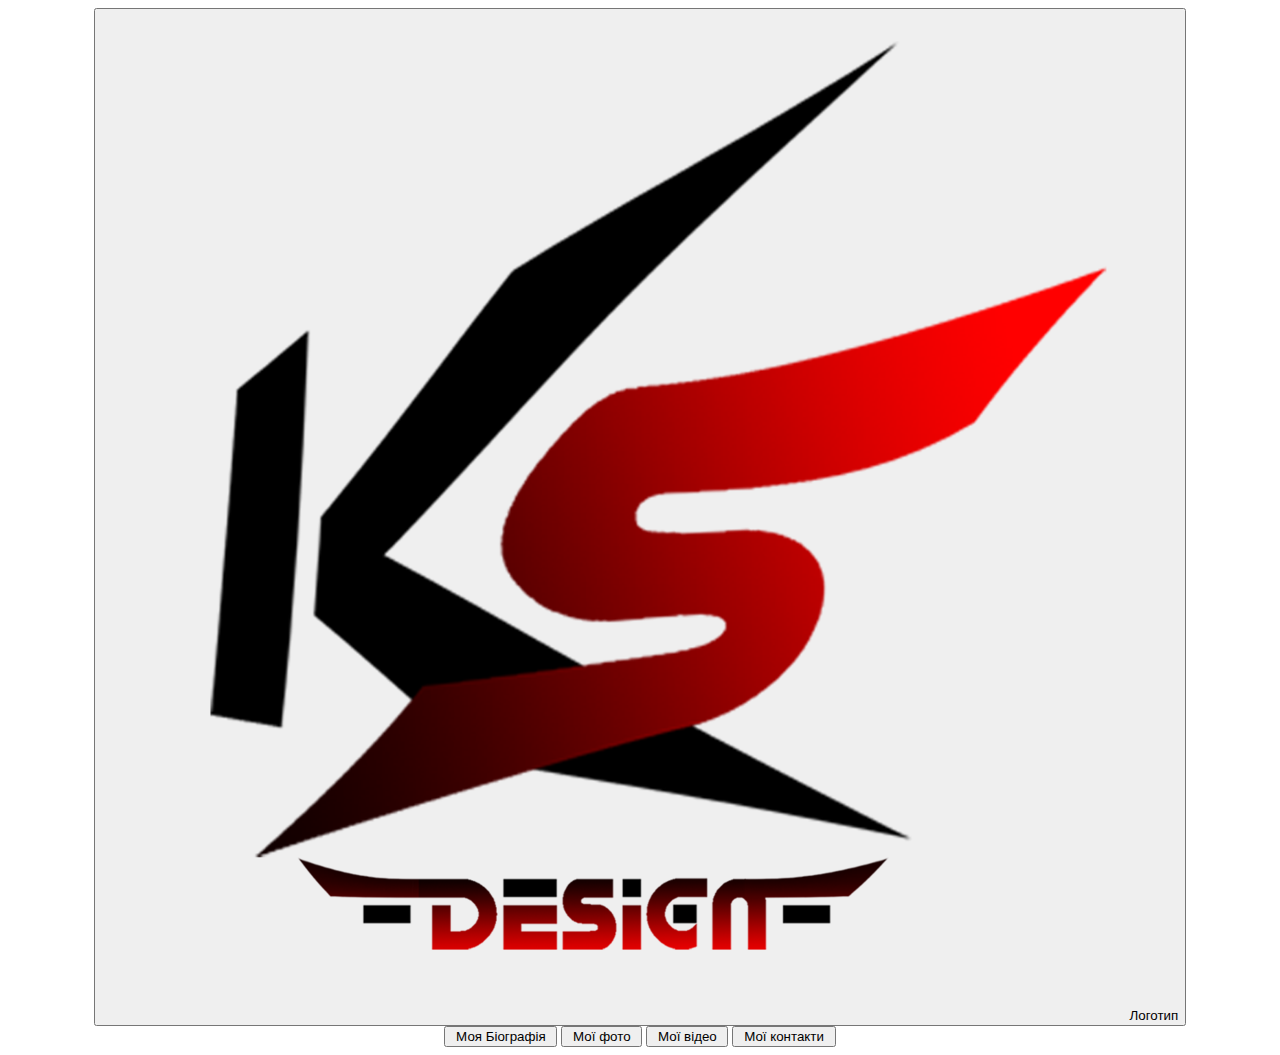
==== index.html @ f21da6fa "add new file" ====
<!DOCTYPE html>
<html>
    <head>
        <meta charset="UTF-8">
        <title>TEGS In lessons 3 </title>
    </head>
    <body>
        <div style="text-align:center">
        <header>
            <button>
              <img src="images/logo.png" alt="" style="margin-top: 15px;"> 
              Логотип
            </button>
            <nav>
                <input type="button" value=" Моя Біографія ">
                <input type="button" value=" Мої фото ">
                <input type="button" value=" Мої відео ">
                <input type="button" value=" Мої контакти ">
               
            </nav>
        </header>
        </div>

    </body>
</html>
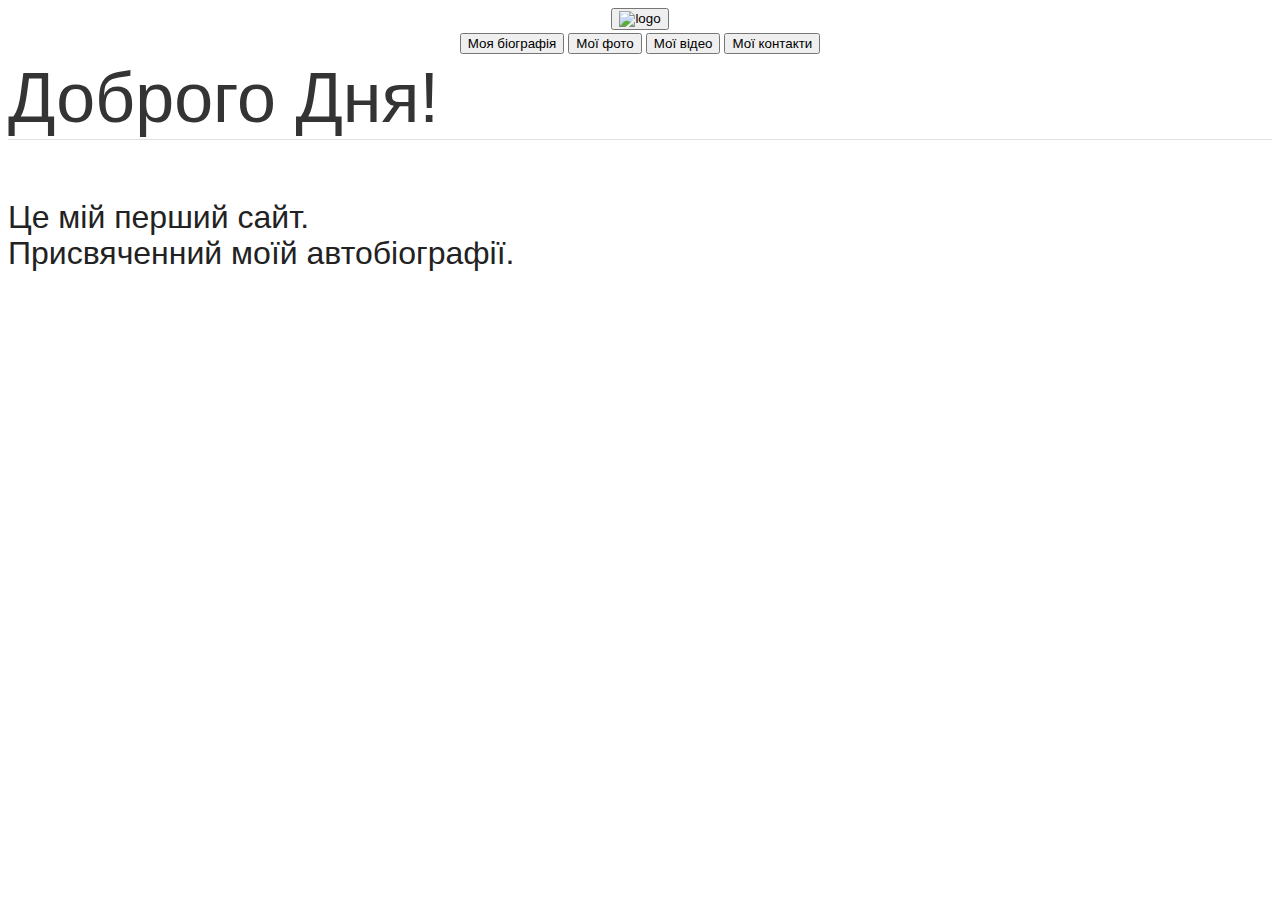
==== commit 9fdf7e3a: "add new file" ====
--- a/index.html
+++ b/index.html
@@ -2,24 +2,33 @@
 <html>
     <head>
         <meta charset="UTF-8">
-        <title>TEGS In lessons 3 </title>
+        <title> ГОЛОВНА </title>
+        <link rel="stylesheet" href="css/style.css" type="text/css" media="screen">
     </head>
-    <body>
+    <body style="background-image:url(images/fon1.jpg)">
         <div style="text-align:center">
         <header>
+            <form action="index.html">
             <button>
-              <img src="images/logo.png" alt="" style="margin-top: 15px;"> 
-              Логотип
-            </button>
+              <img src="images/logo.png" alt="logo" style="vertical-align:middle"> 
+            </button></form>
             <nav>
-                <input type="button" value=" Моя Біографія ">
-                <input type="button" value=" Мої фото ">
-                <input type="button" value=" Мої відео ">
-                <input type="button" value=" Мої контакти ">
-               
+                <table style="margin: 0 auto;">
+                    <tr>
+                        <td><form action="information.html"> <button type="submit">Моя біографія</button></form></td>
+                        <td><form action="photo.html"> <button type="submit">Мої фото</button></form></td>
+                        <td><form action="video.html"> <button type="submit">Мої відео</button></form></td>
+                        <td><form action="contact.html"> <button type="submit">Мої контакти</button></form></td>
+                    </tr>
+                </table>
             </nav>
         </header>
         </div>
-
+        <article>
+    <div style="text-align:center">
+     <h2> Доброго Дня! </h2>
+    <h4><br>Це мій перший сайт.<br>Присвяченний моїй автобіографії.</h4></div> 
+  </article>
     </body>
+    
 </html>--- a/css/style.css
+++ b/css/style.css
@@ -0,0 +1,917 @@
+/* Global */
+
+body {
+	font-family: 'Verdana', sans-serif;
+	font-weight: 400;
+	font-size: 14px;
+	line-height:21px;
+	color: #929292;
+	overflow-x:hidden;
+}
+::selection {
+	background: #f14833;
+	color:#fff;
+}
+::-moz-selection {
+	background: #f14833; /* Firefox */
+	color:#fff;
+}
+img {
+	max-width: 100%;
+}
+a:link {
+	text-decoration: none;
+}
+a:hover {
+	color:#f14833;
+}
+a:visited {
+	color: #f14833;
+	text-decoration: none;
+}
+
+.fright{float:right;
+}
+.fleft{float:left;
+}
+
+
+
+/* Navigation */
+#undefined-sticky-wrapper {position:relative;height:0 !important;}
+.menu {
+	position:absolute;
+	bottom:0;
+	width:100%;
+	height:76px;
+	background:#222222;
+	z-index:9999;
+}
+#logo {
+	float:left;
+	margin-bottom:0;
+	margin-left:0;
+}
+
+#nav {
+	text-align: right;
+}
+.navigation{
+	list-style: none;
+	margin: 0;
+}
+ul.navigation {
+	overflow-x:hidden;
+	position:relative;
+	text-align:center;
+	margin:0 auto;
+	padding:0;
+	width:770px;
+}
+.navigation li{
+	display:inline-block;
+	text-align:center;
+	width:128px;
+	padding:28px 0 12px;
+	margin:0 -2.5px;
+	text-transform:none;
+	background:none;
+	border-bottom:1px solid #393939;
+	font-family: 'Open Sans', sans-serif;
+	font-weight:400;
+	font-size:18px;
+	line-height:20px;
+	color:#a3a3a3;
+	transition: all 0.2s ease-in-out;
+	-moz-transition: all 0.2s ease-in-out;
+	-webkit-transition: all 0.2s ease-in-out;
+	-o-transition: all 0.2s ease-in-out;
+}
+
+.navigation li:hover,
+.navigation .active {
+	cursor:pointer;
+	color:#fff;
+}
+
+/* ________________ LavaLamp ________________ */
+.effect {
+	position: absolute;
+	left: -130px;
+	transition: 0.5s ease-in-out;
+}
+.navigation li:nth-child(1):hover ~ .effect {
+	left: 0; /* �������� ������� <a> */
+}
+.navigation li:nth-child(2):hover ~ .effect {
+	left: 128px;  /* �������� ������� <a> */
+}
+.navigation li:nth-child(3):hover ~ .effect {
+	left: 256px; /* �������� �������� <a> */
+}
+.navigation li:nth-child(4):hover ~ .effect {
+	left: 384px; /* �������� ���������� <a> */
+}
+.navigation li:nth-child(5):hover ~ .effect {
+	left: 512px; /* �������� ���������� <a> */
+}
+.navigation li:nth-child(6):hover ~ .effect {
+	left: 640px; /* �������� ���������� <a> */
+}
+
+.ph-line-nav .effect {
+	position:relative;
+	z-index:100;
+	width: 128px;
+	height: 10px;
+	bottom: 5px;
+	background: url(../images/menu_effect.png) no-repeat;
+	margin-left:0;
+}
+
+/* _______________ //LavaLamp _______________ */
+
+.btn_dropdown {
+	display:none;
+	cursor:pointer;
+	background:#fff;
+	margin:20px 30px 0 0;
+	width:130px;
+	height:36px;
+	text-align:center;
+	font-family: 'Open Sans', sans-serif;
+	font-weight:700;
+	font-size:18px;
+	line-height:36px;
+	color:#3e3e3e;
+	border-radius:5px;
+}
+.btn_dropdown:hover {color:#3e3e3e;}
+
+
+/* General Slides */ 
+
+.slide{
+	background-attachment: fixed;
+	width:100%;
+	height:100%;
+	position: relative;
+	padding:0;
+	z-index:12;
+}
+
+
+h2 {
+	display:block;
+	margin:0 0 23px;
+	padding:0;
+	text-transform:none;
+	text-align:left;
+	font-style:normal;
+	border-bottom:1px solid #e0e0e0;
+	font-family: 'Open Sans', sans-serif;
+	font-size: 70px;
+	line-height: 82px;
+	color:#343434;
+	font-weight: 300;
+}
+
+
+h3 {
+	margin:0;
+	padding:40px 0 32px 0;
+	text-transform:uppercase;
+	text-align:center;
+	font-family: 'Open Sans', sans-serif;
+	font-weight:800;
+	font-size:32px;
+	font-style:normal;
+	line-height:36px;
+	color:#3e3e3e;
+}
+
+h4 {
+	margin:0;
+	padding:0 0 15px;
+	text-transform:none;
+	text-align:left;
+	font-family: 'Open Sans', sans-serif;
+	font-weight:300;
+	font-size:32px;
+	font-style:normal;
+	line-height:36px;
+	color:#222;
+}
+
+img.icon_img {
+	float:left;
+	margin-right:20px;
+	margin-top:20px;
+	margin-bottom:25px;
+}
+
+.effect_2 {
+	background:url(../images/effect_2.png) repeat left top;
+	position:relative;
+	top:0;
+	bottom:-57px;
+	height:100%;
+	z-index:999 !important;
+}
+
+/* ____________________________________ Slide 1 ____________________________________ */ 
+
+.padding_slide1 {padding:241px 0 101px 0;
+}
+
+.inset_shadow {
+	position:absolute;
+	z-index:10;
+	left:0;
+	right:0;
+	top:0;
+	bottom:76px;
+	box-shadow:0 0 60px rgba(0,0,0, 0.7) inset;
+}
+
+#slide1{
+	background-image:url(../images/slide1_bg.jpg);
+	background-position:0 0 !important;
+	background-size: cover !important;
+	width:100%;
+	text-align:center;
+}
+
+.filtr_bg {text-align:center;
+}
+
+#slide1 h1 {
+	float:none;
+	display:block;
+	border-right:none;
+	margin:0;
+	padding:0;
+	text-align:center;
+	text-transform:uppercase;
+	font-family: 'Open Sans', sans-serif;
+	font-size: 90px;
+	line-height: 115px;
+	color:#fff;
+	font-weight:800;
+	text-shadow:5px 3px 6px rgba(0,0,0,0.26);
+}
+#slide1 p {
+	float:none;
+	display:block;
+	border-right:none;
+	margin:0;
+	padding:0;
+	text-align:center;
+	text-transform:none;
+	font-style:italic;
+	font-family: 'Open Sans', sans-serif;
+	font-size: 32px;
+	line-height: 46px;
+	color:#fff;
+	font-weight:300;
+	text-shadow:5px 3px 6px rgba(0,0,0,0.26);
+}
+
+.slogan_text {
+	display:inline-block;
+	padding:0 10px;
+	text-transform:none;
+	font-style:italic;
+	font-family: 'Open Sans', sans-serif;
+	font-weight:300;
+	font-size:31px;
+	line-height:42px;
+	color:#fff;
+}
+.left_bord, .right_bord {
+	display:inline-block;
+	margin:0 0 10px;
+	background:#fff;
+	height:1px;
+	width:96px;
+}
+
+
+#slide1 .button {
+	cursor:pointer;
+	display:block;
+	margin:175px auto 0;
+	width:49px;
+	height:57px;
+	border:none;
+	text-transform:uppercase;
+	background:url(../images/button_down.png) no-repeat;
+	transition: all 0.1s ease-in-out;
+	-moz-transition: all 0.1s ease-in-out;
+	-webkit-transition: all 0.1s ease-in-out;
+	-o-transition: all 0.1s ease-in-out;
+}
+#slide1 .button:hover {
+	margin:176px auto 0;
+	-webkit-box-shadow: none;
+     -moz-box-shadow: none;
+          box-shadow: none;
+}
+
+
+
+/* ____________________________________ Slide 2 ____________________________________ */ 
+
+#slide2 {
+	background:url(../images/slide2_bg.jpg) repeat left top;
+	width:100%;
+	padding:86px 0 69px;
+}
+
+.det_inf {margin-bottom:24px;
+}
+.det_inf li {margin-bottom:10px;
+}
+.det_inf li a  {
+	color:#929292;
+}
+.det_inf li a:hover {
+	color:#f14833;
+}
+li.phone {
+	background:url(../images/inf_icon.png) no-repeat 0 0;
+	padding-left:44px;
+}
+li.address {
+	background:url(../images/inf_icon.png) no-repeat 0 -99px;
+	padding-left:44px;
+}
+li.pers_mail {
+	background:url(../images/inf_icon.png) no-repeat 0 -188px;
+	padding-left:44px;
+}
+li.pers_site {
+	background:url(../images/inf_icon.png) no-repeat 0 -265px;
+	padding-left:44px;
+}
+
+/* _________________________ teweets _________________________ */
+
+.tweet {
+}
+
+ul.tweets li {
+	text-indent:30px;
+	margin-bottom:15px;
+	color: #929292;
+	background:url(../images/twitter.png) no-repeat left top;
+	font-style:italic;
+}
+.sedebar ul.tweets li {
+}
+ul.tweets li a {
+	padding-left:5px;
+	font-style:italic;
+	color:#f14833;
+}
+ul.tweets li a:hover {text-decoration:underline;
+}
+
+/* ______________________ end tweets _________________________ */
+
+/* ___________________________________ //Slide 2 ___________________________________ */ 
+
+
+
+
+
+/* ____________________________________ Slide 4 ____________________________________ */ 
+
+#slide4 {
+	background:url(../images/slide4_bg.jpg) repeat left top;
+	width:100%;
+	padding:86px 0 69px;
+}
+#slide4 h2 {
+	color:#b8b8b8;
+	border-bottom:1px solid #3b3b3b;
+}
+
+
+/* ____________ SERVICES_BLOCK ___________ */
+a.servc_block {
+	display:block;
+	position:relative;
+	text-align:center;
+	color:#6f6f6f;
+}
+
+.icon_bord {
+	position:relative;
+	z-index:10;
+	top:0;
+	left:50%;
+	margin-left:-51px;
+	width:102px;
+	height:116px;
+}
+
+.icon1, .icon1_h {
+	position:absolute;
+	z-index:1;
+	top:0;
+	left:0;
+}
+
+.servc_block .icon1 {
+	transition: all 0.5s ease-out;
+    opacity: 1;
+}
+.servc_block:hover .icon1 {
+	transform: rotate(720deg) scale(0);
+    opacity: 0;
+}
+
+.servc_block .icon1_h {
+	transition: all 0.5s ease-out;
+	transform: rotate(720deg) scale(0);
+    opacity: 0;
+}
+.servc_block:hover .icon1_h {
+	transform: rotate(720deg) scale(1);
+    opacity: 1;
+	transition-delay: 0.4s;
+}
+
+.servc_block p {
+	font-family: 'Open Sans', sans-serif;
+	font-weight:300;
+	font-size:20px;
+	line-height:22px;
+	color:#a3a3a3;
+	transition: all 0.2s ease-in-out;
+	-moz-transition: all 0.2s ease-in-out;
+	-webkit-transition: all 0.2s ease-in-out;
+	-o-transition: all 0.2s ease-in-out;
+}
+.servc_block:hover p {
+	color:#f14833;
+	transition-delay: 0.7s;
+}
+
+
+/* ____________ SERVICES_BLOCK ___________ */
+
+/* ___________________________________ //Slide 4 ___________________________________ */ 
+
+
+
+
+/* ____________________________________ Slide 6 ____________________________________ */ 
+
+#slide6 {
+	background:url(../images/slide6_bg.jpg) repeat left top;
+	width:100%;
+	padding:86px 0 69px;
+}
+
+#slide6 h2 {color:#222;
+}
+
+/* ____________________ exhib_block ____________________ */
+.exhib_block {position:relative;}
+.exhib_block .fleft {margin-left:1px;}
+.exhib_line_center {
+	position:absolute;
+	left:50%;
+	top:12px;
+	width:1px;
+	height:83%;
+	background:#c3c3c3;
+}
+.exhib_block p {
+	padding-bottom:9px;
+	font-family: 'Open Sans', sans-serif;
+	font-weight:400;
+	font-size:14px;
+	line-height:21px;
+	color:#343434;
+	transition: all 0.2s ease-in-out;
+	-moz-transition: all 0.2s ease-in-out;
+	-webkit-transition: all 0.2s ease-in-out;
+	-o-transition: all 0.2s ease-in-out;
+}
+.exhib_cont:hover p {color:#f14833;
+}
+
+.exhib_p_top {margin-left:80px;
+}
+
+.exhib_cont {
+	position:relative;
+	width:420px;
+	margin-top:30px;
+	padding:13px 20px 9px;
+	background:#fff;
+	color:#8d8d8d;
+	border:1px solid #dedede;
+	border-radius:12px;
+	transition: all 0.2s ease-in-out;
+	-moz-transition: all 0.2s ease-in-out;
+	-webkit-transition: all 0.2s ease-in-out;
+	-o-transition: all 0.2s ease-in-out;
+}
+.exhib_cont:hover {
+	-webkit-box-shadow: 0 0 16px rgba(0,0,0,0.15);
+     -moz-box-shadow: 0 0 16px rgba(0,0,0,0.15);
+          box-shadow: 0 0 16px rgba(0,0,0,0.15);
+}
+
+.exhib_date_right, .exhib_date_left, .exhib_date_top {
+	display:block;
+	position:absolute;
+	width:130px;
+	font-family: 'Open Sans', sans-serif;
+	font-weight:300;
+	font-size:22px;
+	line-height:20px;
+	color:#f14833;
+	transition: all 0.2s ease-in-out;
+	-moz-transition: all 0.2s ease-in-out;
+	-webkit-transition: all 0.2s ease-in-out;
+	-o-transition: all 0.2s ease-in-out;
+}
+.exhib_date_top {
+	left:49.5%;
+	top:0;
+	width:95px;
+	text-align:right;
+	background:url(../images/exhib_date_top_bg_h.png) no-repeat left center;
+}
+
+.exhib_date_left {
+	left:-130px;
+	top:27px;
+	background:url(../images/exhib_date_left_bg.png) no-repeat right center;
+}
+.exhib_date_right {
+	right:-130px;
+	top:27px;
+	text-align:right;
+	background:url(../images/exhib_date_left_bg_right.png) no-repeat left center;
+}
+.exhib_cont:hover .exhib_date_right, .exhib_cont:hover .exhib_date_left, .exhib_cont:hover .exhib_date_top {font-size:26px;
+}
+
+.exhib_cont:hover .exhib_date_top {background:url(../images/exhib_date_top_bg_h.png) no-repeat left center;
+}
+.exhib_cont:hover .exhib_date_left {background:url(../images/exhib_date_left_bg_h.png) no-repeat right center;
+}
+.exhib_cont:hover .exhib_date_right {background:url(../images/exhib_date_left_bg_right_h.png) no-repeat left center;
+}
+
+
+/* ___________________ //exhib_block ___________________ */
+
+
+
+/* ___________________________________ //Slide 6 ___________________________________ */ 
+
+
+
+/* ____________________________________ Slide 8 ____________________________________ */ 
+#slide8 {
+	background:url(../images/slide8_bg.jpg) repeat left top;
+	width:100%;
+	padding:86px 0 69px;
+}
+#slide8 h2 {color:#b8b8b8;border-bottom:1px solid #393939;
+}
+
+#slide8 h4 {
+	padding-bottom:10px;
+	color:#acacac;
+}
+
+/* ____________________ exhib_block ____________________ */
+#slide8 .exhib_cont {
+	background:#676767;
+	border:1px solid #5b5b5b;
+	color:#393939;
+}
+#slide8 .exhib_cont:hover {
+	-webkit-box-shadow: 0 0 16px rgba(0,0,0,0.8);
+     -moz-box-shadow: 0 0 16px rgba(0,0,0,0.8);
+          box-shadow: 0 0 16px rgba(0,0,0,0.8);
+}
+#slide8 .exhib_block .fleft {margin-left:0;
+}
+#slide8 .exhib_line_center {
+	background:#676767;
+	height:87%;
+}
+#slide8 .exhib_date_right, #slide8 .exhib_date_left, #slide8 .exhib_date_top {width:200px;}
+#slide8 .exhib_date_left {left:-200px;}
+#slide8 .exhib_date_right {right:-200px;}
+
+#slide8 .exhib_date_top {background:url(../images/exhib_date_top_bg2_h.png) no-repeat left center;
+}
+
+#slide8 .exhib_date_right {background:url(../images/exhib_date_left_bg_right2.png) no-repeat left center;
+}
+#slide8 .exhib_date_left {background:url(../images/exhib_date_left_bg2.png) no-repeat right center;
+}
+
+#slide8 .exhib_block p {font-size:16px;color:#222;}
+#slide8 .exhib_cont:hover p {color:#acacac;
+}
+#slide8 .exhib_p_top {color:#6f6f6f !important;}
+
+
+#slide8 .exhib_cont:hover .exhib_date_left {background:url(../images/exhib_date_left_bg2_h.png) no-repeat right center;
+}
+#slide8 .exhib_cont:hover .exhib_date_right {background:url(../images/exhib_date_left_bg_right2_h.png) no-repeat left center;
+}
+
+/* ___________________ //exhib_block ___________________ */
+
+
+/* ___________________________________ //Slide 8 ___________________________________ */
+
+
+
+
+
+
+
+
+/* ____________________________________ Slide 10 ____________________________________ */ 
+#slide10 {
+	background:url(../images/slide10_bg.jpg) repeat left top;
+	width:100%;
+	padding:86px 0 69px;
+}
+
+/* _________________ PORTFOLIO ________________ */
+.gallery-list {
+	text-align:center;
+	margin-right:-20px !important;
+}
+#slide10 .hover_img {
+	overflow:hidden;
+	position:relative;
+	height:291px;
+	width:255px;
+	background:#fff;
+}
+
+
+.img_block {
+	display:inline-block;
+	margin:0;
+	width:251px;
+	height:100%;
+}
+
+.img_block_bg {
+	position:absolute;
+	z-index:100;
+	left:0;
+	top:0;
+}
+
+.portfolio_zoom, .portfolio_link {
+	width:42px;
+	height:42px;
+	position:absolute;
+	z-index:110;
+	bottom:85px;
+	background-repeat:no-repeat;
+	opacity:0.61;
+	filter: alpha(opacity=61);
+	transition: all 0.1s ease-in-out;
+	-moz-transition: all 0.1s ease-in-out;
+	-webkit-transition: all 0.1s ease-in-out;
+	-o-transition: all 0.1s ease-in-out;
+}
+.portfolio_zoom {
+	left:-77px;
+	background-image:url(../images/zoom.png);
+}
+.portfolio_link {
+	right:-77px;
+	background-image:url(../images/link.png);
+}
+.portfolio_zoom:hover, .portfolio_link:hover {
+	opacity:1;
+	filter: alpha(opacity=100);
+	z-index:310;
+}
+.portfolio_zoom a, .portfolio_link a {
+	display:block;
+	width:42px;
+	height:42px;
+	text-indent:-9999px;
+}
+
+.img_block:hover .portfolio_zoom {left:83px;transition-delay: 0.3s;
+}
+.img_block:hover .portfolio_link {right:84px;transition-delay: 0.3s;
+}
+
+.item_description {
+	position:absolute;
+	top:-273px;
+	width:255px;
+	height:291px;
+	padding:0;
+	background:#f14833;
+	font-family: 'Open Sans', sans-serif;
+	font-size: 14px;
+	line-height: 20px;
+	font-weight: 400;
+	text-align:center;
+	color:#fff;
+	transition: all 0.3s ease-in-out;
+	-moz-transition: all 0.3s ease-in-out;
+	-webkit-transition: all 0.3s ease-in-out;
+	-o-transition: all 0.3s ease-in-out;
+}
+.item_description p {
+	padding:74px 10px 0;
+	text-transform:uppercase;
+	font-size:18px;
+}
+.img_block:hover .item_description {
+	top:20px;
+}
+.img_block .portf_img {
+	position:absolute;
+	left:18px;
+	top:18px;
+	transition: all 0.3s ease-in-out;
+	-moz-transition: all 0.3s ease-in-out;
+	-webkit-transition: all 0.3s ease-in-out;
+	-o-transition: all 0.3s ease-in-out;
+}
+.img_block:hover .portf_img {
+	position:absolute;
+	top:235px;
+}
+
+
+
+/* ________________ //PORTFOLIO _______________ */
+
+/* ___________________________________ //Slide 10 ___________________________________ */
+
+
+
+
+
+
+
+/* ____________________________________ Slide 12 ____________________________________ */
+
+#slide12 {
+	background:url(../images/slide12_bg.jpg) repeat left top;
+	background-position:0 0 !important;
+	width:100%;
+	padding:86px 0 69px;
+}
+
+#slide12 h2 {color:#b8b8b8;border-bottom:1px solid #393939;
+}
+
+#slide12 p {color:#888888;
+}
+#slide12 .foto {
+	float:left;
+	margin:0 20px 20px 0;
+}
+
+#slide12 h5 {
+	margin:100px 0 0 0;
+	padding-bottom:8px;
+	text-transform:none;
+	font-family: 'Open Sans', sans-serif;
+	font-size: 32px;
+	line-height: 31px;
+	font-weight: 300;
+	color:#acacac;
+}
+
+.client_foto {
+	float:left;
+	position:relative;
+	margin:0 15px 10px 0;
+	height:384px;
+	width:334px;
+}
+.client_foto img {
+	position:absolute;
+	left:0;
+	top:0;
+	z-index:10;
+}
+.foto {z-index:5 !important;}
+
+.contact_det,
+.contact_det a {
+	color:#888888;
+	line-height:26px;
+}
+.contact_det a:hover {color:#f14833;}
+
+/* ______________ SOCIALS ______________ */
+.socials a {
+	display:inline-block;
+	width:27px;
+	height:32px;
+	margin:5px 8px 0;
+	transition: all 0.1s ease-in-out;
+	-moz-transition: all 0.1s ease-in-out;
+	-webkit-transition: all 0.1s ease-in-out;
+	-o-transition: all 0.1s ease-in-out;
+}
+
+.soc1 {
+	background:url(../images/socials.png) no-repeat;
+	background-position:0 0;
+}
+.soc2 {
+	background:url(../images/socials.png) no-repeat;
+	background-position:-47px 0;
+}
+.soc3 {
+	background:url(../images/socials.png) no-repeat;
+	background-position:-94px 0;
+}
+.soc4 {
+	background:url(../images/socials.png) no-repeat;
+	background-position:-141px 0;
+}
+.soc1:hover {background-position:0 -32px;
+}
+.soc2:hover {background-position:-47px -32px;
+}
+.soc3:hover {background-position:-94px -32px;
+}
+.soc4:hover {background-position:-141px -32px;
+}
+
+/* _____________ //SOCIALS _____________ */
+
+
+/* ____________________________________ //Slide 12 ____________________________________ */
+
+/* ____________________________________ FOOTER ____________________________________ */
+#footer {
+	position:relative;
+	z-index:12;
+	background:#343434;
+	padding:27px 0 23px;
+}
+.copyright {
+	float:left;
+	text-transform:uppercase;
+	font-family: 'Open Sans', sans-serif;
+	font-weight:400;
+	color:#9b9b9b;
+}
+.copyright a {
+	color:#f14833;
+}
+.copyright a:hover {text-decoration:none;color:#fff;
+}
+
+/* _____________ BACK_TOP ___________ */
+#back_top {
+	float:right;
+}
+#back_top a.button {
+	cursor:pointer;
+	position:relative;
+	z-index:300;
+	display:block;
+	margin:0;
+	width:26px;
+	height:30px;
+	background:url(../images/back_top.png) no-repeat;
+	text-transform:uppercase;
+	font-family: 'Open Sans', sans-serif;
+	font-weight:400;
+	color:#fff;
+}
+#back_top a.button:hover {text-decoration:none;}
+/* ____________ //BACK_TOP __________ */
+
+/* ___________________________________ //FOOTER ___________________________________ */
+
+
+
+
+
+
+
+
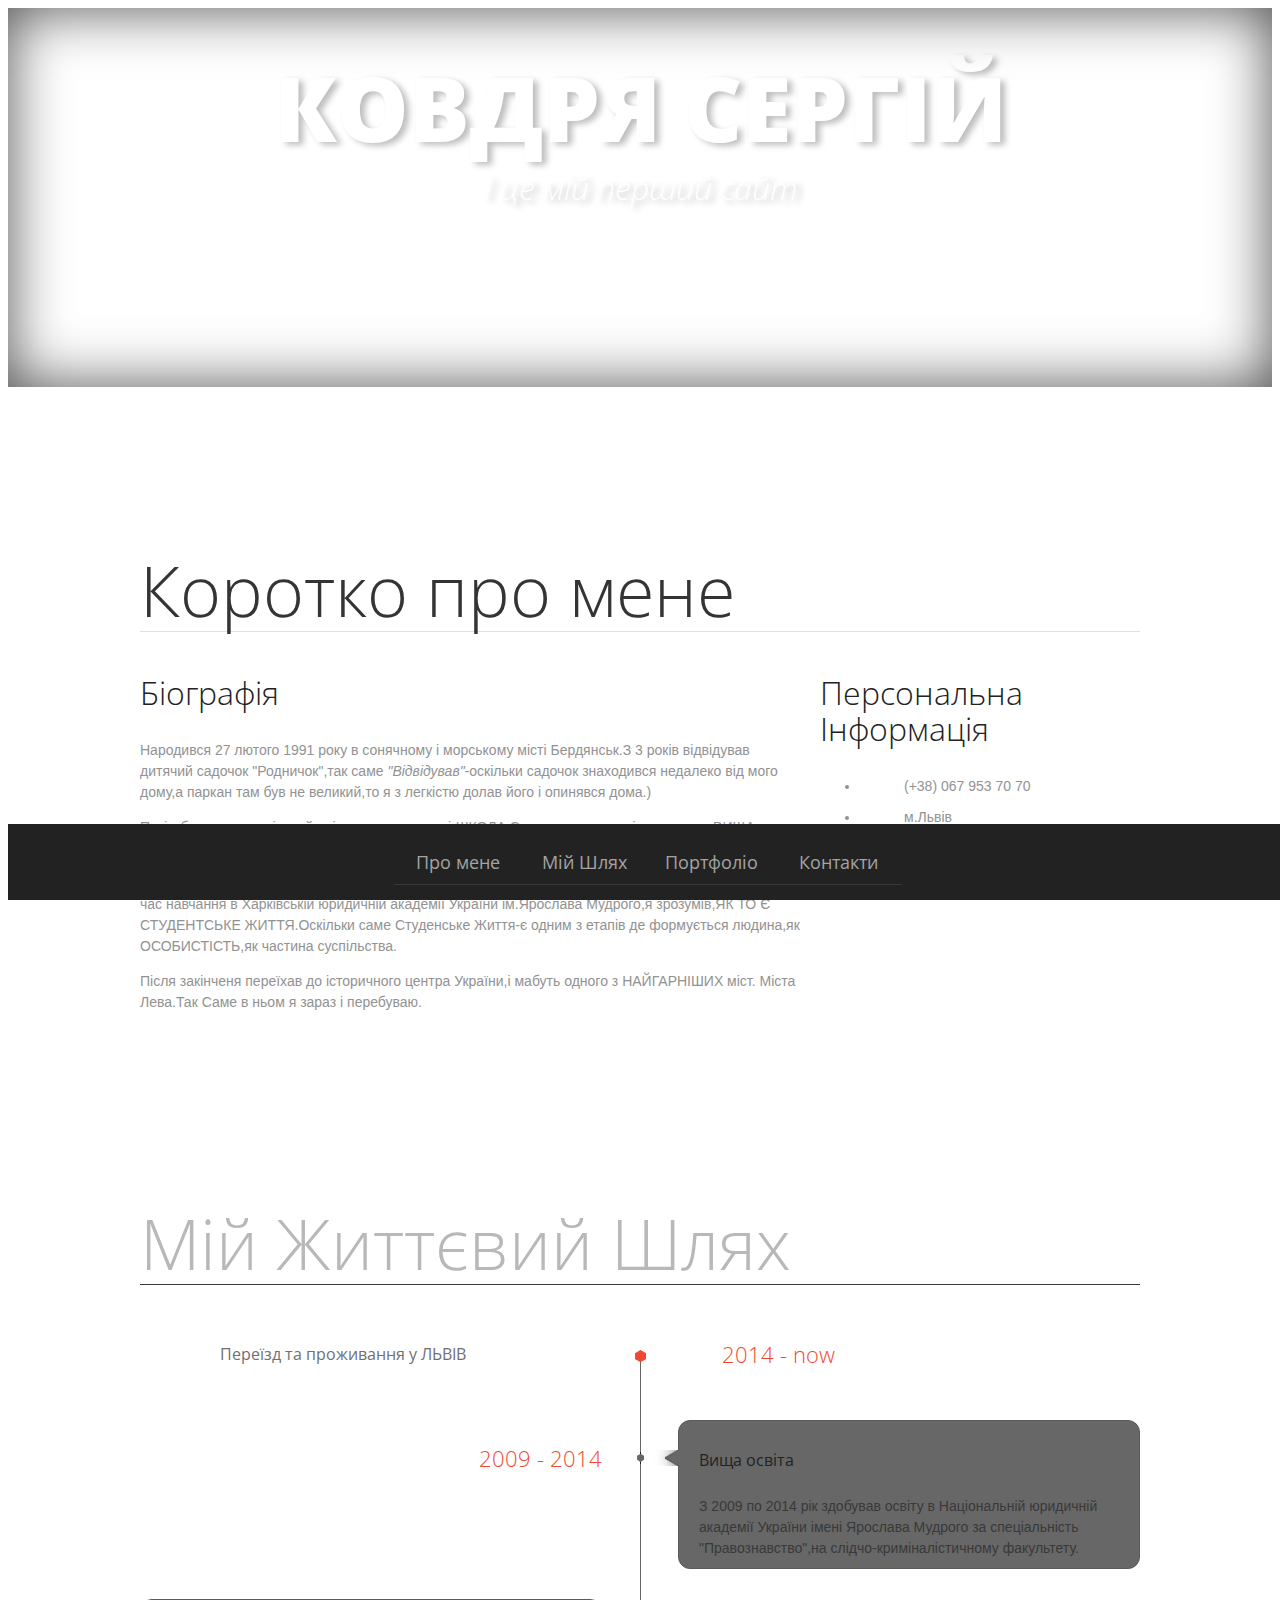
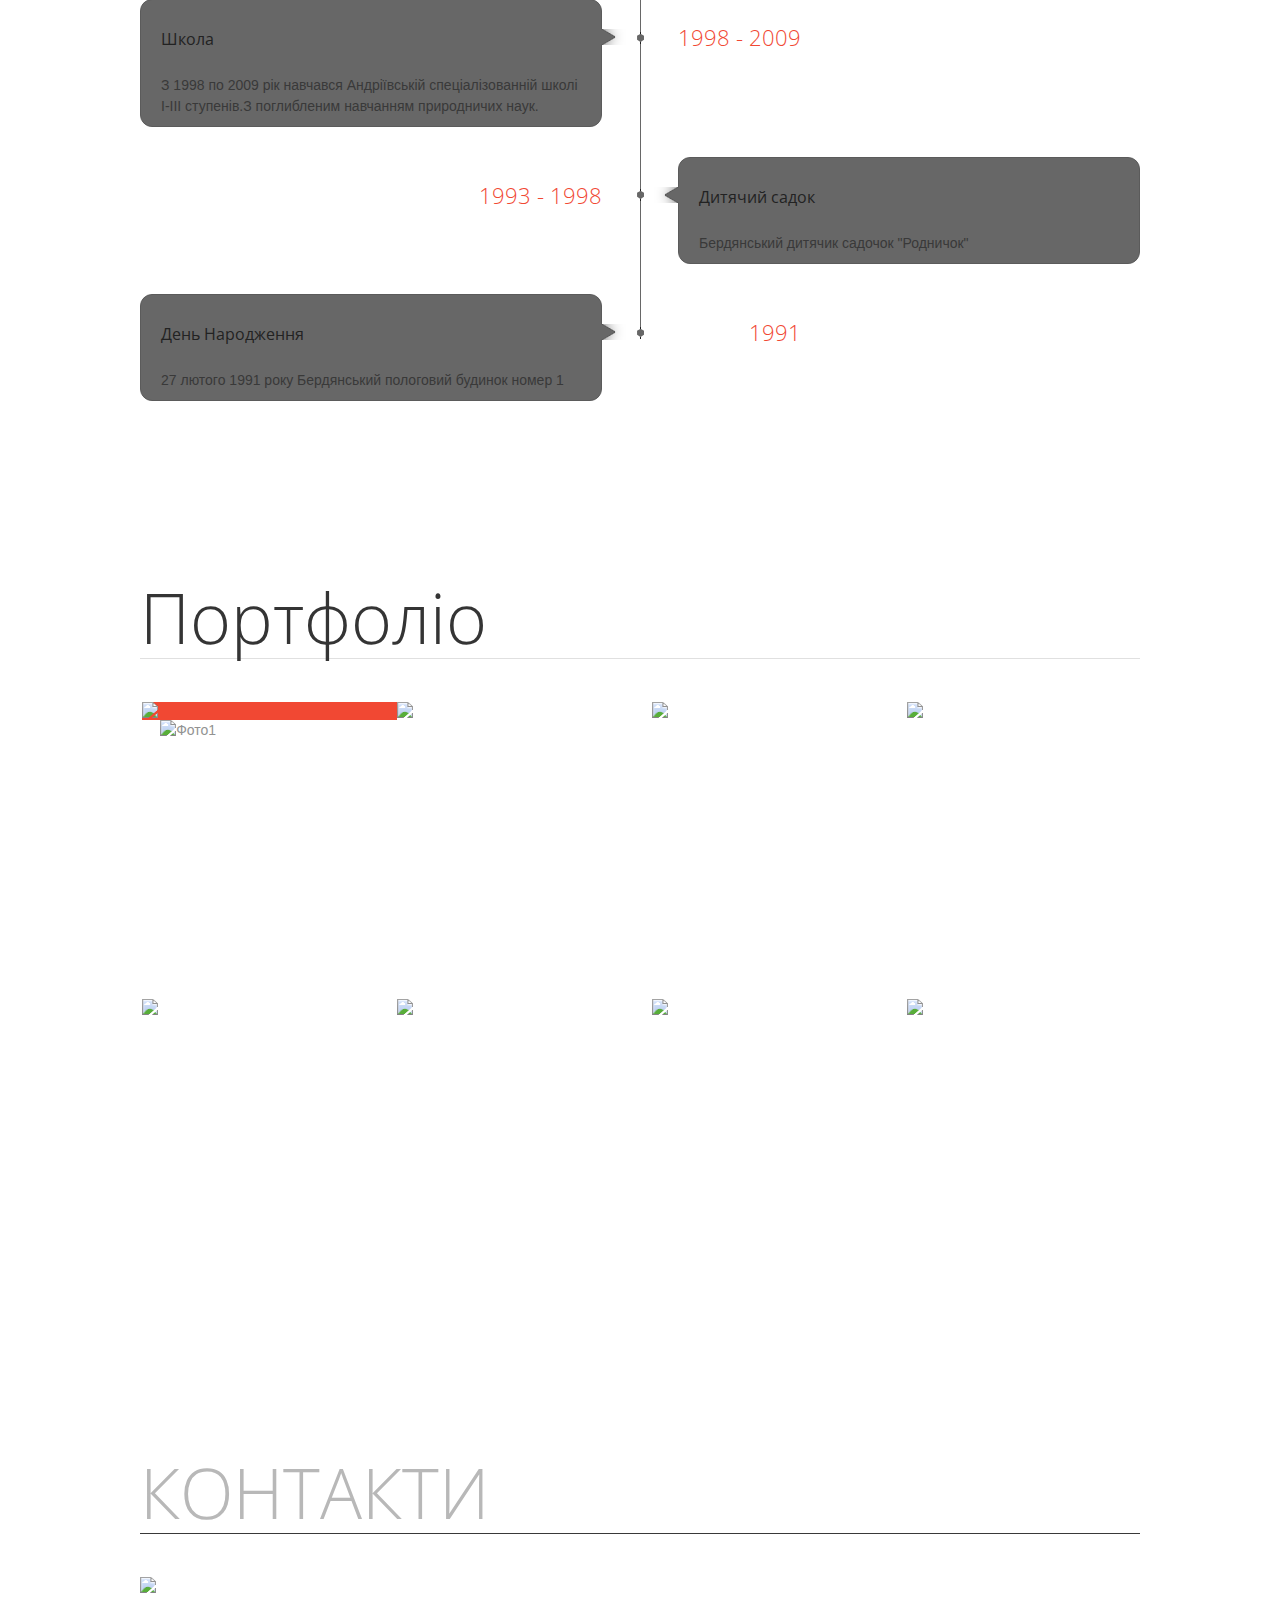
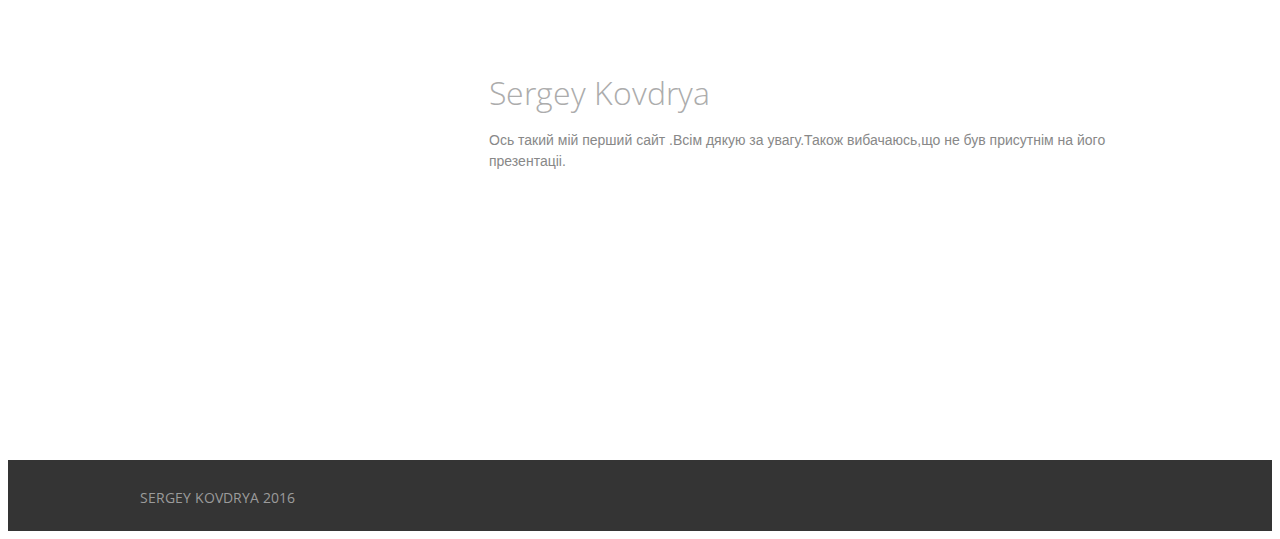
==== commit 8f245e4b: "add new file" ====
--- a/index.html
+++ b/index.html
@@ -1,34 +1,313 @@
-<!DOCTYPE html>
+<!DOCTYPE HTML>
 <html>
-    <head>
-        <meta charset="UTF-8">
-        <title> ГОЛОВНА </title>
-        <link rel="stylesheet" href="css/style.css" type="text/css" media="screen">
-    </head>
-    <body style="background-image:url(images/fon1.jpg)">
-        <div style="text-align:center">
-        <header>
-            <form action="index.html">
-            <button>
-              <img src="images/logo.png" alt="logo" style="vertical-align:middle"> 
-            </button></form>
-            <nav>
-                <table style="margin: 0 auto;">
-                    <tr>
-                        <td><form action="information.html"> <button type="submit">Моя біографія</button></form></td>
-                        <td><form action="photo.html"> <button type="submit">Мої фото</button></form></td>
-                        <td><form action="video.html"> <button type="submit">Мої відео</button></form></td>
-                        <td><form action="contact.html"> <button type="submit">Мої контакти</button></form></td>
-                    </tr>
-                </table>
-            </nav>
-        </header>
-        </div>
-        <article>
-    <div style="text-align:center">
-     <h2> Доброго Дня! </h2>
-    <h4><br>Це мій перший сайт.<br>Присвяченний моїй автобіографії.</h4></div> 
-  </article>
-    </body>
-    
-</html>+<head>
+    <link rel="shortcut icon" href="images/favicon.png" type="images/png">
+    <meta http-equiv="Content-Type" content="text/html; charset=utf-8"/>
+    <meta name="viewport" content="width=device-width, initial-scale = 1.0, user-scalable = no">
+    <title>Мій перший сайт</title>
+    <link rel="stylesheet" href="css/style.css" type="text/css" media="screen">
+    <link href="css/prettyPhoto.css" rel="stylesheet" type="text/css" />
+    <link rel="stylesheet" href="css/normalize.css" type="text/css" media="screen">
+    <link rel="stylesheet" href="css/grid.css" type="text/css" media="screen">
+    <link href='http://fonts.googleapis.com/css?family=Open+Sans:400,700,800,300,300italic' rel='stylesheet' type='text/css'>
+    <script src="http://ajax.googleapis.com/ajax/libs/jquery/1.8.2/jquery.min.js"></script>
+    <script type="text/javascript" src="js/jquery.easing.1.3.js"></script>
+    <script type="text/javascript" src="js/jquery.prettyPhoto.js"></script>
+    <script type="text/javascript" src="js/jquery.tweet.js"></script>
+    <script src="js/jquery.sticky.js"></script>
+    <script type="text/javascript" src="js/js.js"></script>
+    <script type="text/javascript" src="js/jquery.stellar.min.js"></script>
+    <script type="text/javascript" src="js/waypoints.min.js"></script>
+    <!--[if lt IE 9]>
+    <script src="js/html5shiv.js"></script>
+    <script src="js/respond.src.js"></script>
+    <![endif]-->
+</head>
+<body>
+<div class="slide" id="slide1" data-slide="1" data-stellar-background-ratio="0.5">
+	<div class="effect_2">
+		<div class="container clearfix">
+
+			<div id="content" class="grid_12">
+				<div class="filtr_bg">
+					<div class="slogan">
+						<div class="left_bord"></div>
+						<div class="slogan_text">Мене Звати</div>
+						<div class="right_bord"></div>
+					</div>
+					<h1>Ковдря Сергій</h1>
+					<p>І це мій перший сайт</p>
+					<a class="button" title="" data-slide="2"></a>
+				</div>
+				<div class="clear"></div>
+			</div>
+		</div>
+		<div class="inset_shadow"></div>
+	</div>
+</div>
+
+
+<div class="menu">	
+	<div class="container clearfix">
+		
+		<div id="nav">
+			<a class="btn_dropdown" data-toggle="collapse" data-target=".nav-collapse_">Меню</a>
+			<ul class="navigation ph-line-nav">
+				<li data-slide="2">Про мене</li>
+				<li data-slide="8">Мій Шлях</li>
+				<li data-slide="10">Портфоліо</li>
+				<li data-slide="12">Контакти</li>
+				<div class="effect"></div>
+				<div class="clear"></div>
+			</ul>
+		</div>
+	
+	</div>
+</div>
+
+
+<div class="slide" id="slide2" data-slide="2" data-stellar-background-ratio="0.5">
+	<div class="container clearfix">
+		
+		<div id="content" class="grid_12">
+			<h2>Коротко про мене</h2>
+		</div>
+		<div class="clear"></div>
+		
+		<div id="content">
+			<div class="grid_8">
+				<h4>Біографія</h4>
+				<p>Народився 27 лютого 1991 року в сонячному і морському місті Бердянськ.З 3 років відвідував дитячий 
+				садочок "Родничок",так саме <em>"Відвідував"</em>-оскільки садочок знаходився недалеко від мого дому,а паркан там 
+				був не великий,то я з легкістю долав його і опинявся дома.) </p>
+				<p>Потім був ще один цікавий епізод в моєму житті-ШКОЛА.Саме там я зрозумів,що таке є ВИЩА МАТЕМАТИКА,ФІЗИКА і ХІМІЯ.Так саме ці предмети для мене були високими і недосяжними)
+				</p>
+			<p>Далі був Інститут,саме його я вважаю одним з ключевих моментів в моєму житті.Оскільки саме під час навчання в Харківській юридичній академії України ім.Ярослава Мудрого,я зрозумів,ЯК ТО Є СТУДЕНТСЬКЕ ЖИТТЯ.Оскільки саме Студенське Життя-є одним з етапів де формується людина,як ОСОБИСТІСТЬ,як частина суспільства.</p>
+			<p>Після закінченя переїхав до історичного центра України,і мабуть одного з НАЙГАРНІШИХ міст. Міста Лева.Так Саме в ньом я зараз і перебуваю.
+			</div>
+			<div class="grid_4 omega">
+				<h4>Персональна Інформація</h4>
+				<ul class="det_inf">
+					<li class="phone">(+38) 067 953 70 70</li>
+					<li class="address">м.Львів</li>
+					
+					<li class="pers_mail"><a href=mailto:kvdrja@gmail.com target="_blank">"kvdrja@gmail.com</a></li>
+					<li class="pers_site"><a href=http://kovdrja.github.io/MyFirstWebsite target="_blank">http://kovdrja.github.io/MyFirstWebsite</a></li>
+				</ul>
+			</div>
+			<div class="clear"></div>
+			
+		</div>
+		
+	</div>
+</div>
+
+
+
+
+
+
+
+
+
+
+
+<div class="slide" id="slide8" data-slide="8" data-stellar-background-ratio="0.5">
+	<div class="container clearfix">
+		
+		<div id="content" class="grid_12">
+			<h2><span>Мій Життєвий Шлях</span></h2>
+		</div>
+		<div class="clear"></div>
+		
+		<div id="content">
+			<div class="grid_12">
+				<div class="exhib_block">
+					<div class="exhib_line_center"></div>
+					<div class="exhib_date_top"> 2014 - now </div>
+					<p class="exhib_p_top">Переїзд та проживання у ЛЬВІВ</p>
+					
+					<div class="exhib_cont fright">
+						<div class="exhib_date_left">2009 - 2014</div>
+						<p>Вища освіта</p>
+						З 2009 по 2014 рік здобував освіту в Національній юридичній академії України імені Ярослава Мудрого за спеціальність "Правознавство",на слідчо-криміналістичному факультету.
+					</div>
+					<div class="clear"></div>
+					
+					<div class="exhib_cont fleft">
+						<div class="exhib_date_right">1998 - 2009</div>
+						<p>Школа</p>
+						З 1998 по 2009 рік навчався Андріївській спеціалізованній школі І-ІІІ ступенів.З поглибленим навчанням природничих наук.
+					</div>
+					<div class="clear"></div>
+					
+					<div class="exhib_cont fright">
+						<div class="exhib_date_left">1993 - 1998</div>
+						<p>Дитячий садок</p>
+						Бердянський дитячик садочок "Родничок"
+					</div>
+					<div class="clear"></div>
+					
+					<div class="exhib_cont fleft">
+						<div class="exhib_date_right">1991</div>
+						<p>День Народження</p>
+						27 лютого 1991 року Бердянський пологовий будинок номер 1
+					</div>
+					<div class="clear"></div>
+
+				</div>
+			</div>
+			<div class="clear"></div>
+		</div>
+	
+	</div>
+</div>
+
+
+
+
+
+
+
+
+
+
+<div class="slide" id="slide10" data-slide="10" data-stellar-background-ratio="0.5">
+	<div class="container clearfix">
+		
+		<div id="content" class="grid_12">
+			<h2><span>Портфоліо</span></h2>
+		</div>
+		<div class="clear"></div>
+		
+		<div id="contenet">
+			<div class="gallery-list">
+				<!-- portfolio_block -->
+				<div>
+					<div class="img_block">
+						<div class="hover_img">
+							<img class="img_block_bg" src="images/img_block_bg.png" />
+							<img class="portf_img" src="images/portfolio/1.jpg" alt="Фото1" />
+							<span class="portfolio_zoom"><a href="images/portfolio/full/1.jpg" rel="prettyPhoto[portfolio1]"></a></span>
+							<div class="item_description">
+								
+							</div>
+						</div>
+					</div>
+					<div class="img_block">
+						<div class="hover_img">
+							<img class="img_block_bg" src="images/img_block_bg.png" />
+							<img class="portf_img" src="images/portfolio/2.jpg" alt="" />
+							<span class="portfolio_zoom"><a href="images/portfolio/full/2.jpg" rel="prettyPhoto[portfolio1]"></a></span>
+						</div>
+					</div>
+					<div class="img_block">
+						<div class="hover_img">
+							<img class="img_block_bg" src="images/img_block_bg.png" />
+							<img class="portf_img" src="images/portfolio/3.jpg" alt="" />
+							<span class="portfolio_zoom"><a href="images/portfolio/full/3.jpg" rel="prettyPhoto[portfolio1]"></a></span>
+							
+						</div>
+					</div>
+					<div class="img_block">
+						<div class="hover_img">
+							<img class="img_block_bg" src="images/img_block_bg.png" />
+							<img class="portf_img" src="images/portfolio/4.jpg" alt="" />
+							<span class="portfolio_zoom"><a href="images/portfolio/full/4.jpg" rel="prettyPhoto[portfolio1]"></a></span>
+							
+						</div>
+					</div>
+					<div class="img_block">
+						<div class="hover_img">
+							<img class="img_block_bg" src="images/img_block_bg.png" />
+							<img class="portf_img" src="images/portfolio/5.jpg" alt="" />
+							<span class="portfolio_zoom"><a href="images/portfolio/full/5.jpg" rel="prettyPhoto[portfolio1]"></a></span>
+							
+						</div>
+					</div>
+					<div class="img_block">
+						<div class="hover_img">
+							<img class="img_block_bg" src="images/img_block_bg.png" />
+							<img class="portf_img" src="images/portfolio/6.jpg" alt="" />
+							<span class="portfolio_zoom"><a href="images/portfolio/full/6.jpg" rel="prettyPhoto[portfolio1]"></a></span>
+							
+						</div>
+					</div>
+					<div class="img_block">
+						<div class="hover_img">
+							<img class="img_block_bg" src="images/img_block_bg.png" />
+							<img class="portf_img" src="images/portfolio/7.jpg" alt="" />
+							<span class="portfolio_zoom"><a href="images/portfolio/full/7.jpg" rel="prettyPhoto[portfolio1]"></a></span>
+							
+						</div>
+					</div>
+					<div class="img_block">
+						<div class="hover_img">
+							<img class="img_block_bg" src="images/img_block_bg.png" />
+							<img class="portf_img" src="images/portfolio/8.jpg" alt="" />
+							<span class="portfolio_zoom"><a href="images/portfolio/full/8.jpg" rel="prettyPhoto[portfolio1]"></a></span>
+							<span class="portfolio_link"><a href="javascript:void(0);">ЗУ</a></span>
+							
+						</div>
+					</div>
+					
+					<div class="clear"></div>
+				</div>   
+				<!-- //portfolio_block -->   
+			</div>
+		</div>
+	
+	</div>
+</div>
+
+
+
+
+
+
+
+<div class="slide" id="slide12" data-slide="12" data-stellar-background-ratio="0.5">
+	<div class="container clearfix">
+		
+		<div id="content" class="grid_12">
+			<h2>КОНТАКТИ</h2>
+		</div>
+		<div class="clear"></div>
+		
+		<div class="grid_12">
+			<div class="client_foto">
+				<img src="images/foto_bg.png" />
+				<img class="foto" src="images/foto1.jpg" alt="" />
+			</div>
+			<h5>Sergey Kovdrya</h5>
+			<p>Ось такий мій перший сайт .Всім дякую за увагу.Також вибачаюсь,що не був присутнім на його презентаціі.</p>
+			<div class="socials">
+				<a class="soc1" href=mailto:kvdrja@gmail.com target="_blank"></a>
+				<a class="soc2" href=skype:sergkovdrya?call target="_blank"></a>
+				<a class="soc3" href=https://www.facebook.com/profile.php?id=100012177875945 target="_blank"></a>
+			</div>
+		</div>		
+		<div class="clear"></div>
+
+	</div>	
+</div>
+
+
+
+
+<div id="footer">
+	<div class="container clearfix">
+		<div class="copyright">Sergey Kovdrya 2016</div
+		<div id="back_top"><a class="button" title="" data-slide="1"></a></div>
+	</div>
+</div>
+
+
+</body>
+</html>
+
+
+
+
+
+
--- a/css/grid.css
+++ b/css/grid.css
@@ -0,0 +1,346 @@
+/* Computer */
+.grid_1 { width: 6.5%; } 
+.grid_2 { width: 15%; } 
+.grid_3 { width: 23.5%; } 
+.grid_4 { width: 32%; } 
+.grid_5 { width: 40.5%; }
+.grid_6 { width: 49%; } 
+.grid_7 { width: 57.5%; } 
+.grid_8 { width: 66%; } 
+.grid_9 { width: 74.5%; } 
+.grid_10 { width: 83%; } 
+.grid_11 { width: 91.5%; } 
+.grid_12 { width: 100%; } 
+
+.grid_1,
+.grid_2,
+.grid_3,
+.grid_4,
+.grid_5,
+.grid_6,
+.grid_7,
+.grid_8,
+.grid_9,
+.grid_10,
+.grid_11,
+.grid_12 {
+	margin: 0 20px 20px 0;
+	float: left;
+	display: block;
+}
+
+.alpha			{margin-left:0;}
+.omega			{margin-right:0;}
+.gallery-list 	{margin:0;padding:0;}
+.little_respond {display:none;}
+
+.container{
+	width: 1000px;
+	max-width: 1000px;
+	margin: auto;
+	
+}
+
+
+
+.clear{clear:both;display:block;overflow:hidden;visibility:hidden;width:0;height:0}
+.clearfix:after{position:relative;z-index:99;clear:both;content:' ';display:block;font-size:0;line-height:0;visibility:hidden;width:0;height:0}* html .clearfix,*:first-child+html .clearfix{zoom:1}
+
+
+@media only screen and (min-width: 767px) and (max-width: 1023px) {	
+	.gallery-list .omega {margin-right:10px;}
+	
+	.filtr_bg {width:600px;margin-left:-300px;left:50%;}
+
+	h4 {font-size:27px;}
+	
+	#slide1 h1 {font-size:50px;line-height:65px;}
+	#slide1 p {font-size:30px;line-height:36px;}
+	
+	.padding_slide1 {padding:150px 0 30px;}
+	
+	.pers_inf li span {width:130px;}
+	
+	.exhib_cont {width:282px;}
+	.exhib_block p {width:250px;}
+	.exhib_date_top {left:49.3%;}
+
+
+	
+/* _______________ Gallery ________________ */	
+	
+/* ______________ //Gallery _______________ */	
+/* ___________ SERV_BLOCK __________ */
+	.servc_block p {font-size:28px;}
+	
+/* __________ //SERV_BLOCK _________ */
+
+/* _____________ menu ______________ */
+	ul.navigation {width:100%;}
+	.navigation li {width:120px;}
+	.navigation li:hover, .navigation .active {background:url(../images/menu_effect.png) no-repeat bottom center;}
+	
+	.ph-line-nav .effect {display:none;}
+/* ____________ //menu _____________ */
+	
+	.container { width: 724px; }
+	.container .alpha        { margin-left: 0; margin-right: 5px; }
+	.container .omega        { margin-right: 0; }
+	.gallery-list .omega {margin-right:10px;}
+	.container .respond_pad {padding-right:20px;}
+	
+	.grid_3			{ width: 166px; }
+	.grid_4			{ width: 228px; }
+	.grid_5      		{ width: 290px; }
+	.grid_6      		{ width: 352px; }
+	.grid_7   		{ width: 414px; }
+	.grid_8   		{ width: 475px; }
+	.grid_9			{ width: 538px; }
+	.grid_12		{ width: 724px; }
+}
+
+@media only screen and (max-width: 766px) {
+/* _______ RESPONS_MENU _________ */
+	.btn_dropdown {display:block;		
+	}
+	ul.navigation li {float:none;width:100%;text-align:left;padding:9px 0 7px 20px;margin:0;color:#343434;}
+	.navigation li:hover, .navigation .active {
+		color:#fff;
+		background:#f14833;
+		border-bottom:1px solid #616161;
+	}
+	.navigation {
+		display:none;
+		left:0;
+		top:7px;
+		width:160px;
+		background:#fff;
+		border-radius:5px;
+		box-shadow:0 0 4px #000;
+	}
+	
+	ul.navigation {width:200px;padding:0;margin:0;}
+	
+
+	
+	.ph-line-nav .effect {display:none;}
+/* ______ //RESPONS_MENU ________ */
+	
+	h2 {padding-bottom:10px;font-size:45px;line-height:58px;}
+	
+	
+	#slide12 .foto {float:none;}
+	#slide12 h5 {font-size:26px;}
+
+/* _______________ JCAROUSEL ________________ */
+
+/* ______________ //JCAROUSEL _______________ */
+
+	.inset_shadow {top:76px;bottom:0;}
+	
+	.menu {position:fixed;top:0;margin-top:0 !important;}
+	#undefined-sticky-wrapper {height:0 !important;}
+	
+	
+	
+}
+
+@media only screen and (min-width: 480px) and (max-width: 766px) {
+	h1 {font-size:46px;line-height:115px;padding-bottom:0;}
+	
+	#logo {text-align:center;}
+	
+	.padding_slide1 {padding:188px 0 100px;}
+	
+	.filtr_bg {width:420px;margin-left:-210px;left:50%;}
+	.slogan_text {font-size:21px;}
+	.left_bord, .right_bord {margin-bottom:6px;}
+	#slide1 h1 {font-size:30px;line-height:40px;}
+	#slide1 p {font-size:21px;line-height:42px;}
+	
+	#slide1 .button {margin:50px auto 0;}
+	#slide1 .button:hover {margin:51px auto 0;}
+	
+	.exhib_line_center {left:4px;height:79%;}
+	.exhib_date_top {left:0;}
+	.exhib_p_top {margin-left:120px;}
+	.exhib_date_left, .exhib_date_right {
+		top:-30px;
+		left:-42px;
+		height:115px;
+		padding-left:40px;
+		text-align:left;
+		background:url(../images/exhib_date_left_bg.png) no-repeat left center;
+	}
+	.exhib_cont:hover .exhib_date_left, .exhib_cont:hover .exhib_date_right {background:url(../images/exhib_date_left_bg_h.png) no-repeat left center;
+	}
+	
+	#slide8 .exhib_date_left, #slide8 .exhib_date_right {
+		top:-30px;
+		left:-42px;
+		height:115px;
+		padding-left:40px;
+		text-align:left;
+		background:url(../images/exhib_date_left_bg2.png) no-repeat left center;
+	}
+	#slide8 .exhib_cont:hover .exhib_date_left, #slide8 .exhib_cont:hover .exhib_date_right {background:url(../images/exhib_date_left_bg2_h.png) no-repeat left center;
+	}
+	
+	#slide8 .exhib_block .fleft {margin-left:42px;}
+	#slide8 .exhib_date_top {width:155px;}
+	#slide8 .exhib_p_top {margin-left:170px;}
+	#slide8 .exhib_line_center {height:83%;}
+	
+	.exhib_cont, .exhib_block .fleft {
+		margin-left:42px;
+		margin-top:50px;
+		width:230px;
+	}
+	
+	.gallery-list {margin-right:0 !important;}
+	
+/* _____________ menu ______________ */	
+	#nav {margin:0;}
+
+/* ____________ //menu _____________ */	
+
+/* _______________ JCAROUSEL ________________ */
+	
+/* ______________ //JCAROUSEL _______________ */
+
+	.container { width: 420px; }
+	
+	.grid_1,
+	.grid_2,
+	.grid_3,
+	.grid_4,
+	.grid_5,
+	.grid_6,
+	.grid_7,
+	.grid_8,
+	.grid_9,
+	.grid_10,
+	.grid_11,
+	.grid_12 {width:420px;}
+	
+	.fright{float:none;}
+	.fleft{float:none;}
+	
+}
+
+@media screen and (max-width : 479px) {	
+	
+	h2 {font-size:40px;line-height:50px;margin:0;}
+	h4 {font-size:22px;line-height:28px;}
+	
+	#logo {text-align:center;}
+	#logo img {width:130px;margin-top:10px;}
+	
+	
+	.padding_slide1 {padding:188px 0 100px;}
+
+	.filtr_bg {width:300px;margin-left:-150px;left:50%;}
+	.slogan_text {font-size:21px;}
+	.left_bord, .right_bord {margin-bottom:6px;width:70px;}
+	#slide1 h1 {font-size:24px;line-height:30px;}
+	#slide1 p {font-size:21px;line-height:42px;}
+	#slide1 .button {margin:40px auto 0;}
+	#slide1 .button:hover {margin:41px auto 0;}
+	
+	
+	
+	.educ_block p {font-size:16px;}
+	
+	.pers_inf li {font-size:12px;}
+	.pers_inf li span {width:110px;}
+	
+	
+	.exhib_line_center {left:4px;height:79%;}
+	.exhib_date_top {left:0;}
+	.exhib_p_top {margin-left:42px;padding-top:30px;}
+	.exhib_date_left, .exhib_date_right {
+		top:-30px;
+		left:-42px;
+		height:115px;
+		padding-left:40px;
+		text-align:left;
+		background:url(../images/exhib_date_left_bg.png) no-repeat left center;
+	}
+	.exhib_cont:hover .exhib_date_left, .exhib_cont:hover .exhib_date_right {background:url(../images/exhib_date_left_bg_h.png) no-repeat left center;
+	}
+	#slide8 .exhib_date_left, #slide8 .exhib_date_right {
+		top:-30px;
+		left:-42px;
+		height:115px;
+		padding-left:40px;
+		text-align:left;
+		background:url(../images/exhib_date_left_bg2.png) no-repeat left center;
+	}
+	#slide8 .exhib_cont:hover .exhib_date_left, #slide8 .exhib_cont:hover .exhib_date_right {background:url(../images/exhib_date_left_bg2_h.png) no-repeat left center;
+	}
+	
+	#slide8 .exhib_block .fleft {margin-left:42px;}
+	#slide8 .exhib_date_top {width:155px;}
+	#slide8 .exhib_p_top {margin-left:42px;padding-top:30px;}
+	#slide8 .exhib_line_center {height:84%;}
+	
+	.exhib_cont, .exhib_block .fleft {
+		margin-left:42px;
+		margin-top:50px;
+		width:210px;
+	}
+	
+	.gallery-list {margin-right:0 !important;}
+	
+	.client_foto img {width:300px;}
+	
+/* _______________ JCAROUSEL ________________ */
+	
+/* ______________ //JCAROUSEL _______________ */
+
+/* ___________ SERV_BLOCK __________ */
+	
+		
+/* __________ //SERV_BLOCK _________ */
+/* _____________ menu ______________ */
+	.menu {position:fixed;}
+	
+	#nav {margin:0;}
+/* ____________ //menu _____________ */	
+	.container { width: 300px; }
+
+	.grid_1,
+	.grid_2,
+	.grid_3,
+	.grid_4,
+	.grid_5,
+	.grid_6,
+	.grid_7,
+	.grid_8,
+	.grid_9,
+	.grid_10,
+	.grid_11,
+	.grid_12 {
+		width:300px;
+	}
+	
+	.fright{float:none;}
+	.fleft{float:none;}
+
+}
+
+
+
+
+
+
+
+
+
+
+
+
+
+
+
+
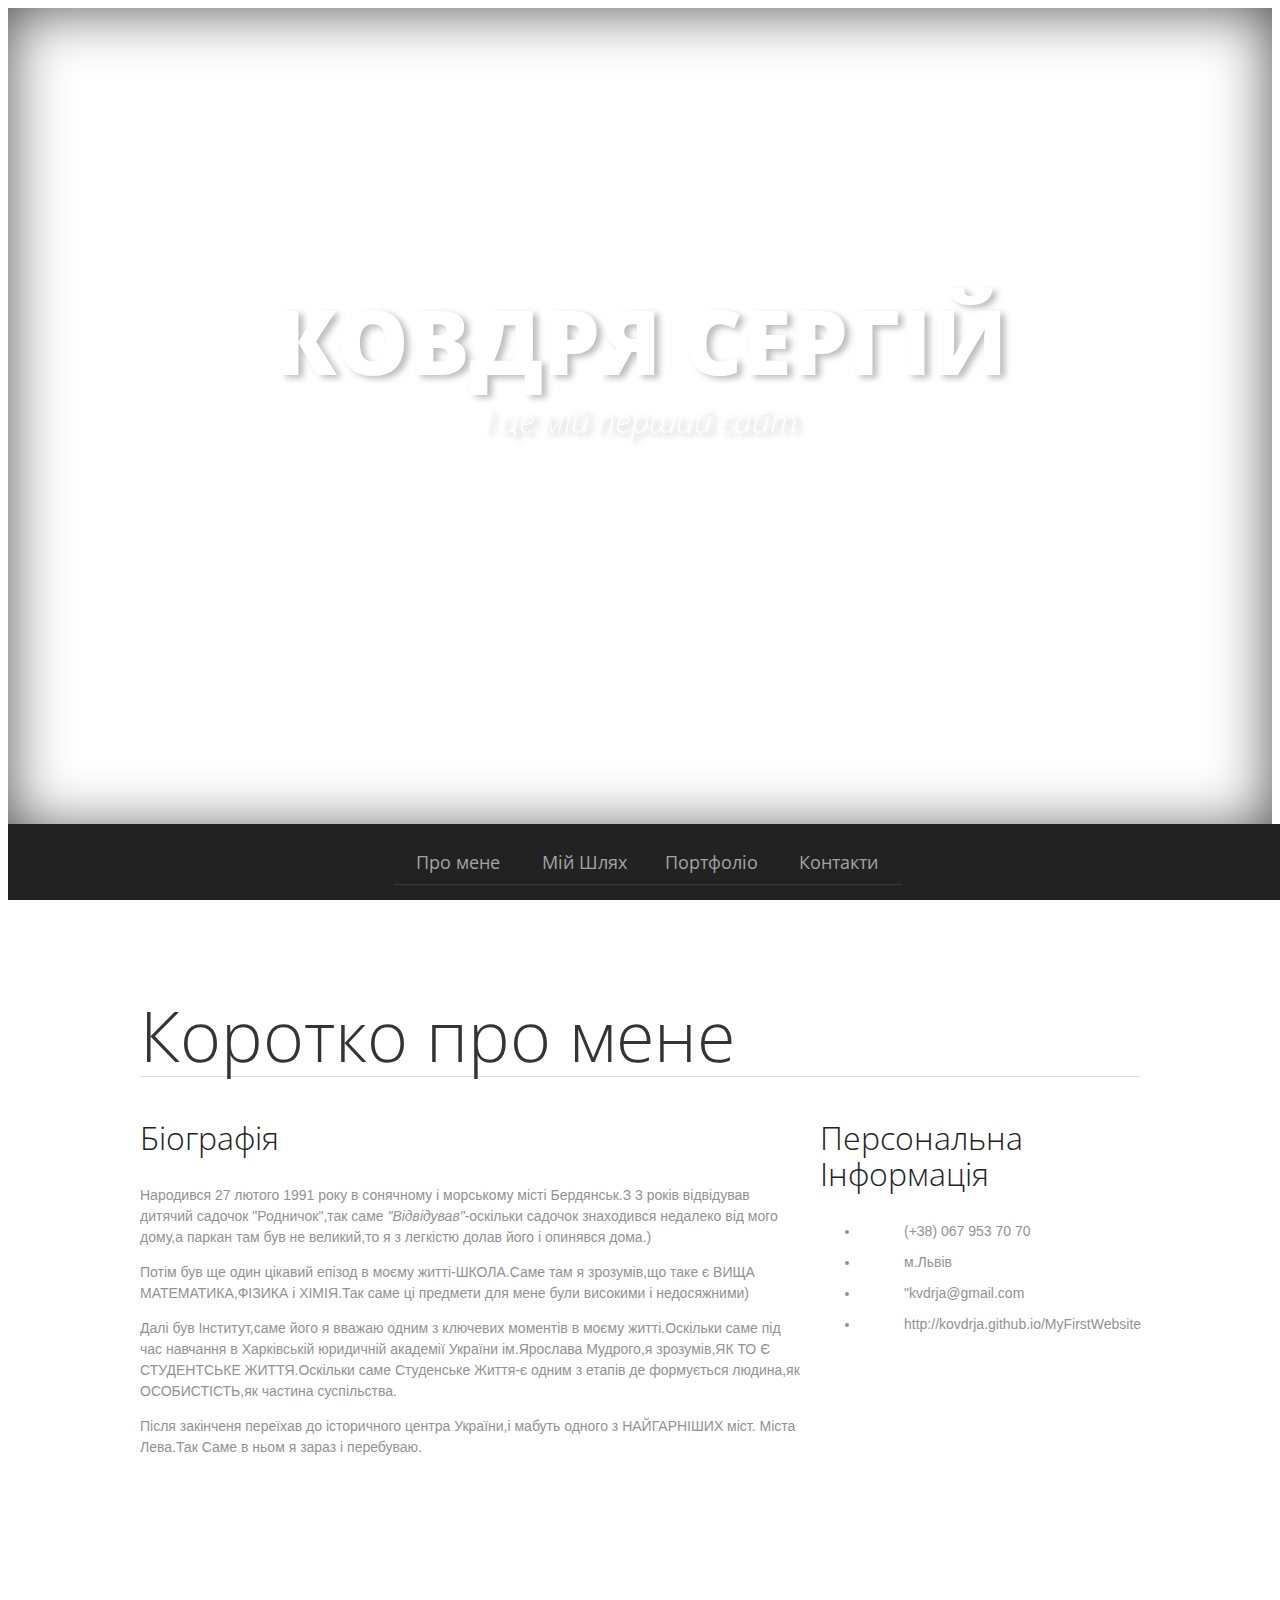
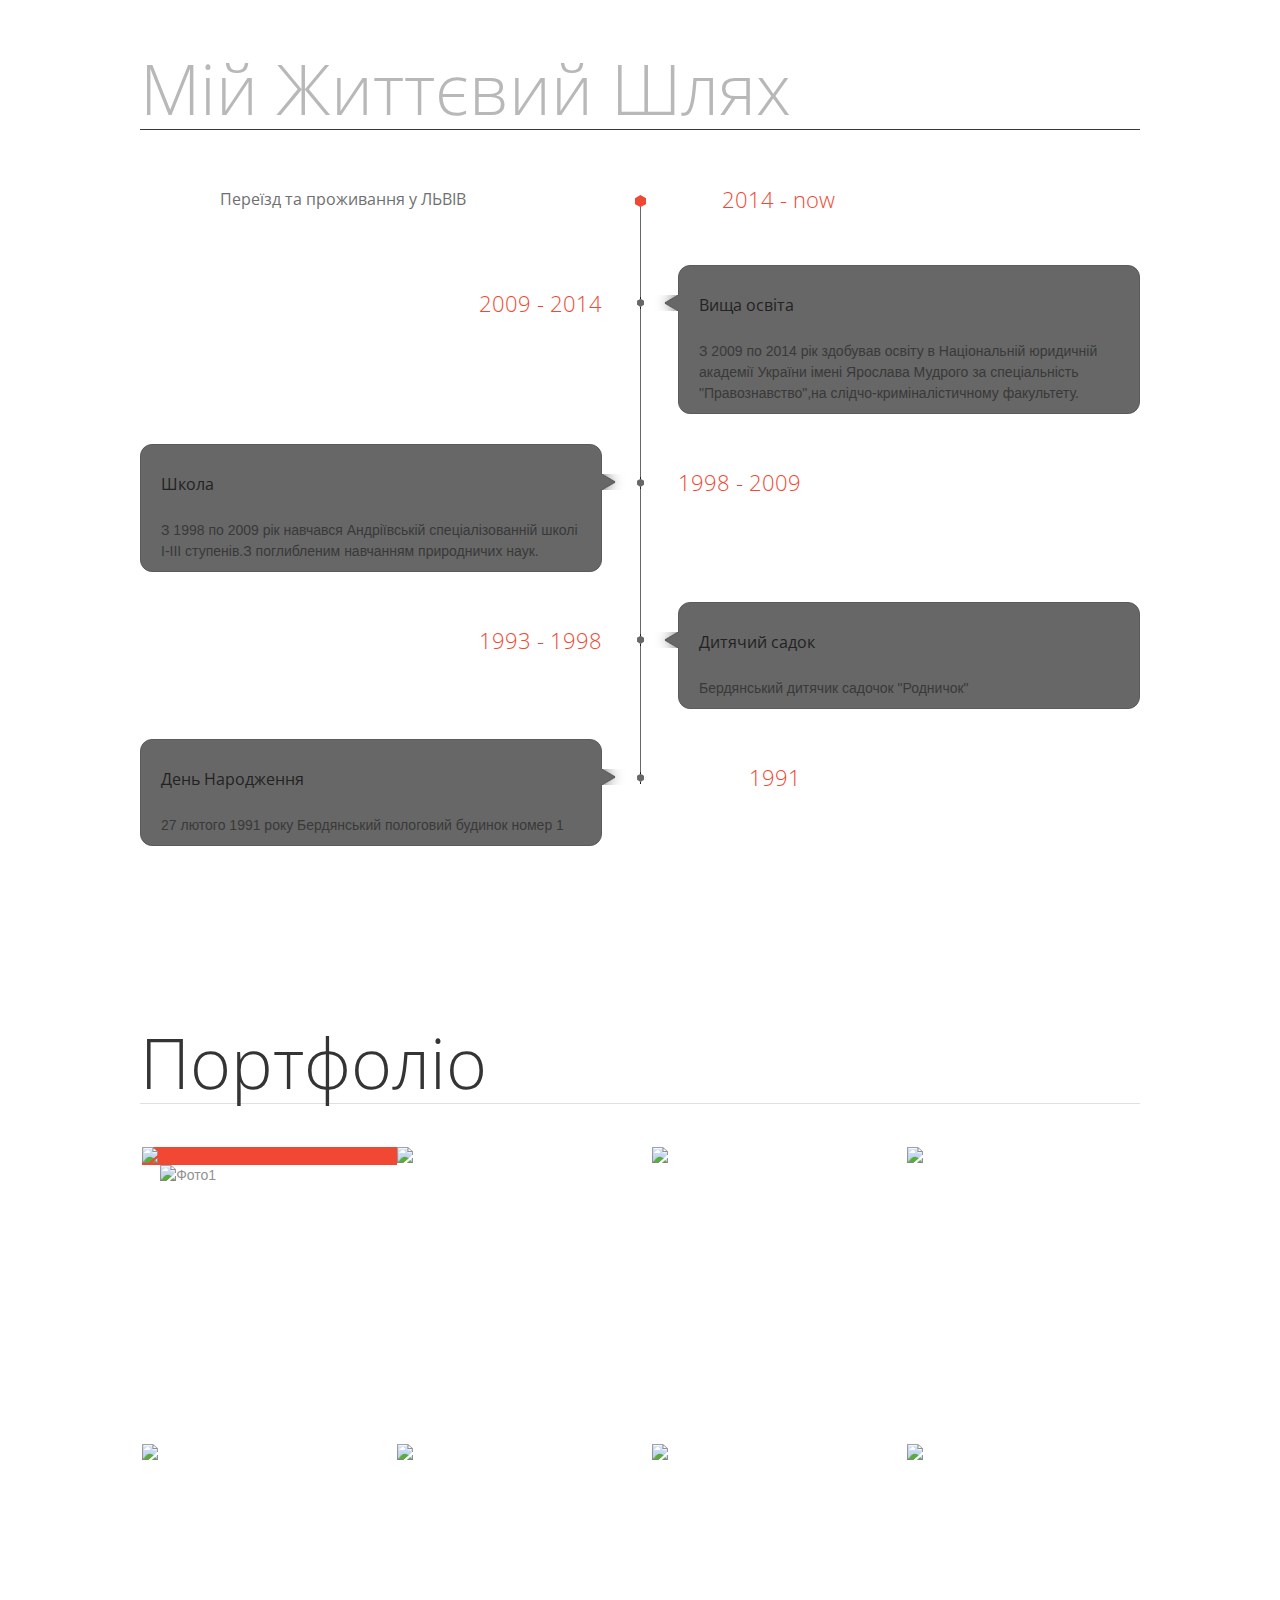
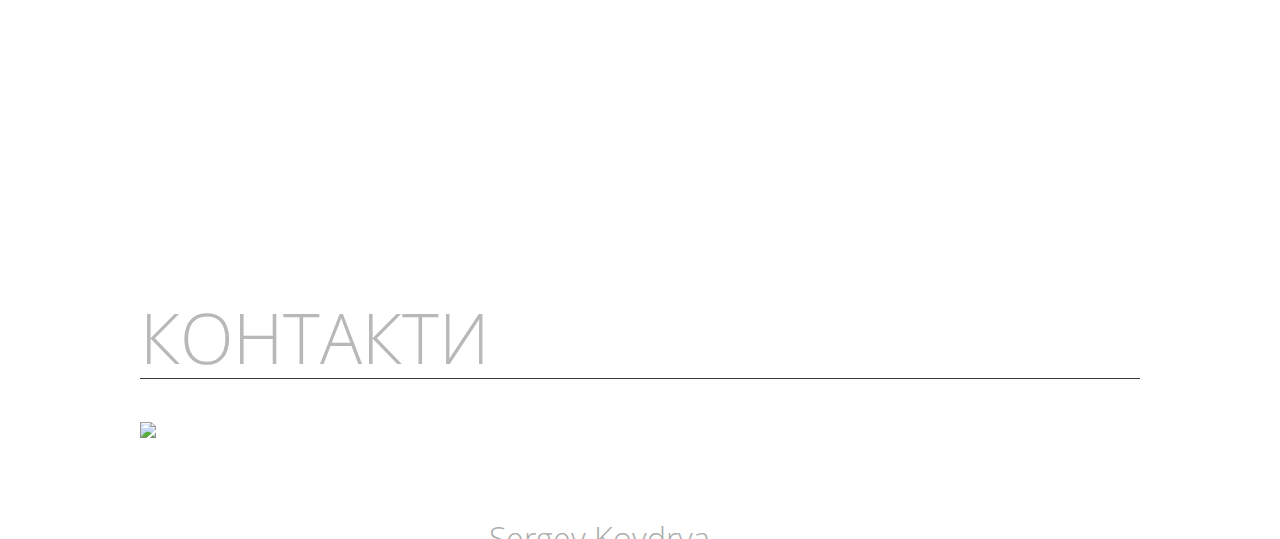
==== commit 847cbd39: "add new file" ====
--- a/index.html
+++ b/index.html
@@ -6,7 +6,7 @@
     <meta name="viewport" content="width=device-width, initial-scale = 1.0, user-scalable = no">
     <title>Мій перший сайт</title>
     <link rel="stylesheet" href="css/style.css" type="text/css" media="screen">
-    <link href="css/prettyPhoto.css" rel="stylesheet" type="text/css" />
+    <link href="css/prettyPhoto.css" rel="stylesheet" type="text/css">
     <link rel="stylesheet" href="css/normalize.css" type="text/css" media="screen">
     <link rel="stylesheet" href="css/grid.css" type="text/css" media="screen">
     <link href='http://fonts.googleapis.com/css?family=Open+Sans:400,700,800,300,300italic' rel='stylesheet' type='text/css'>
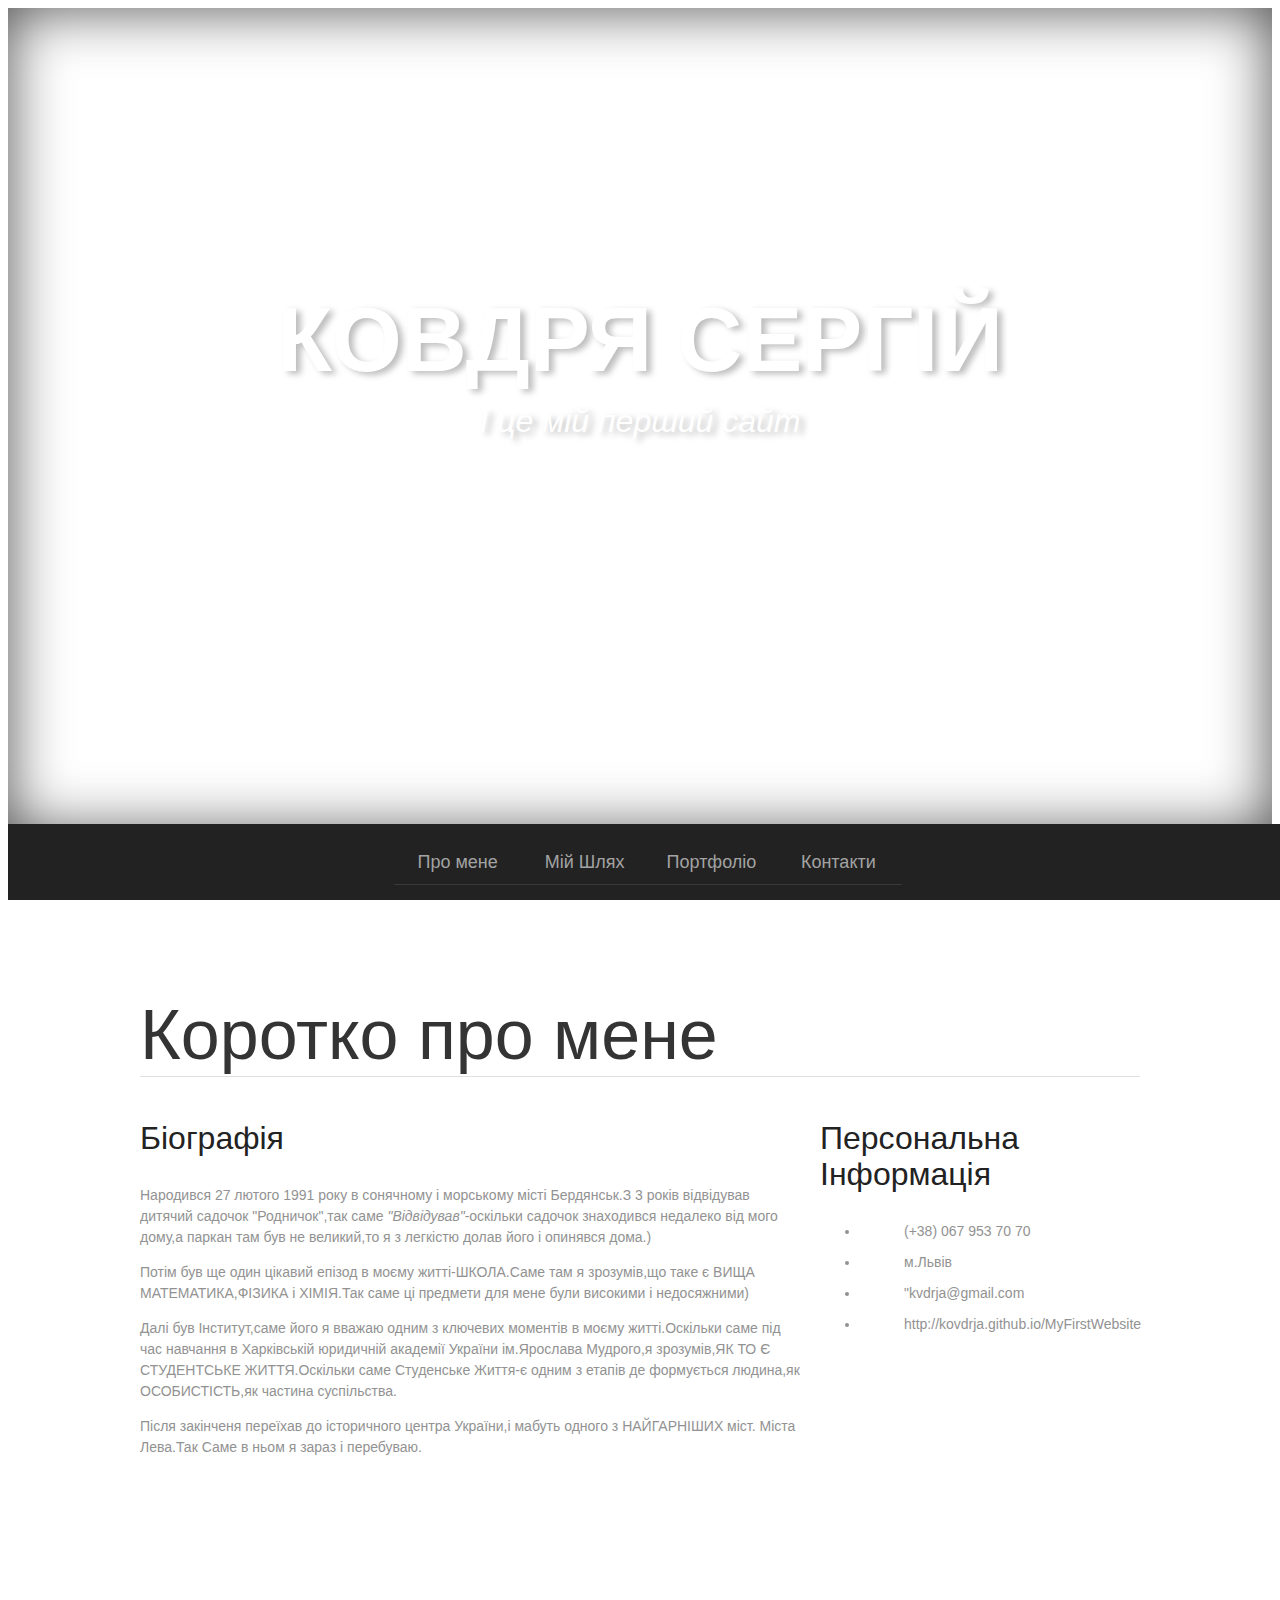
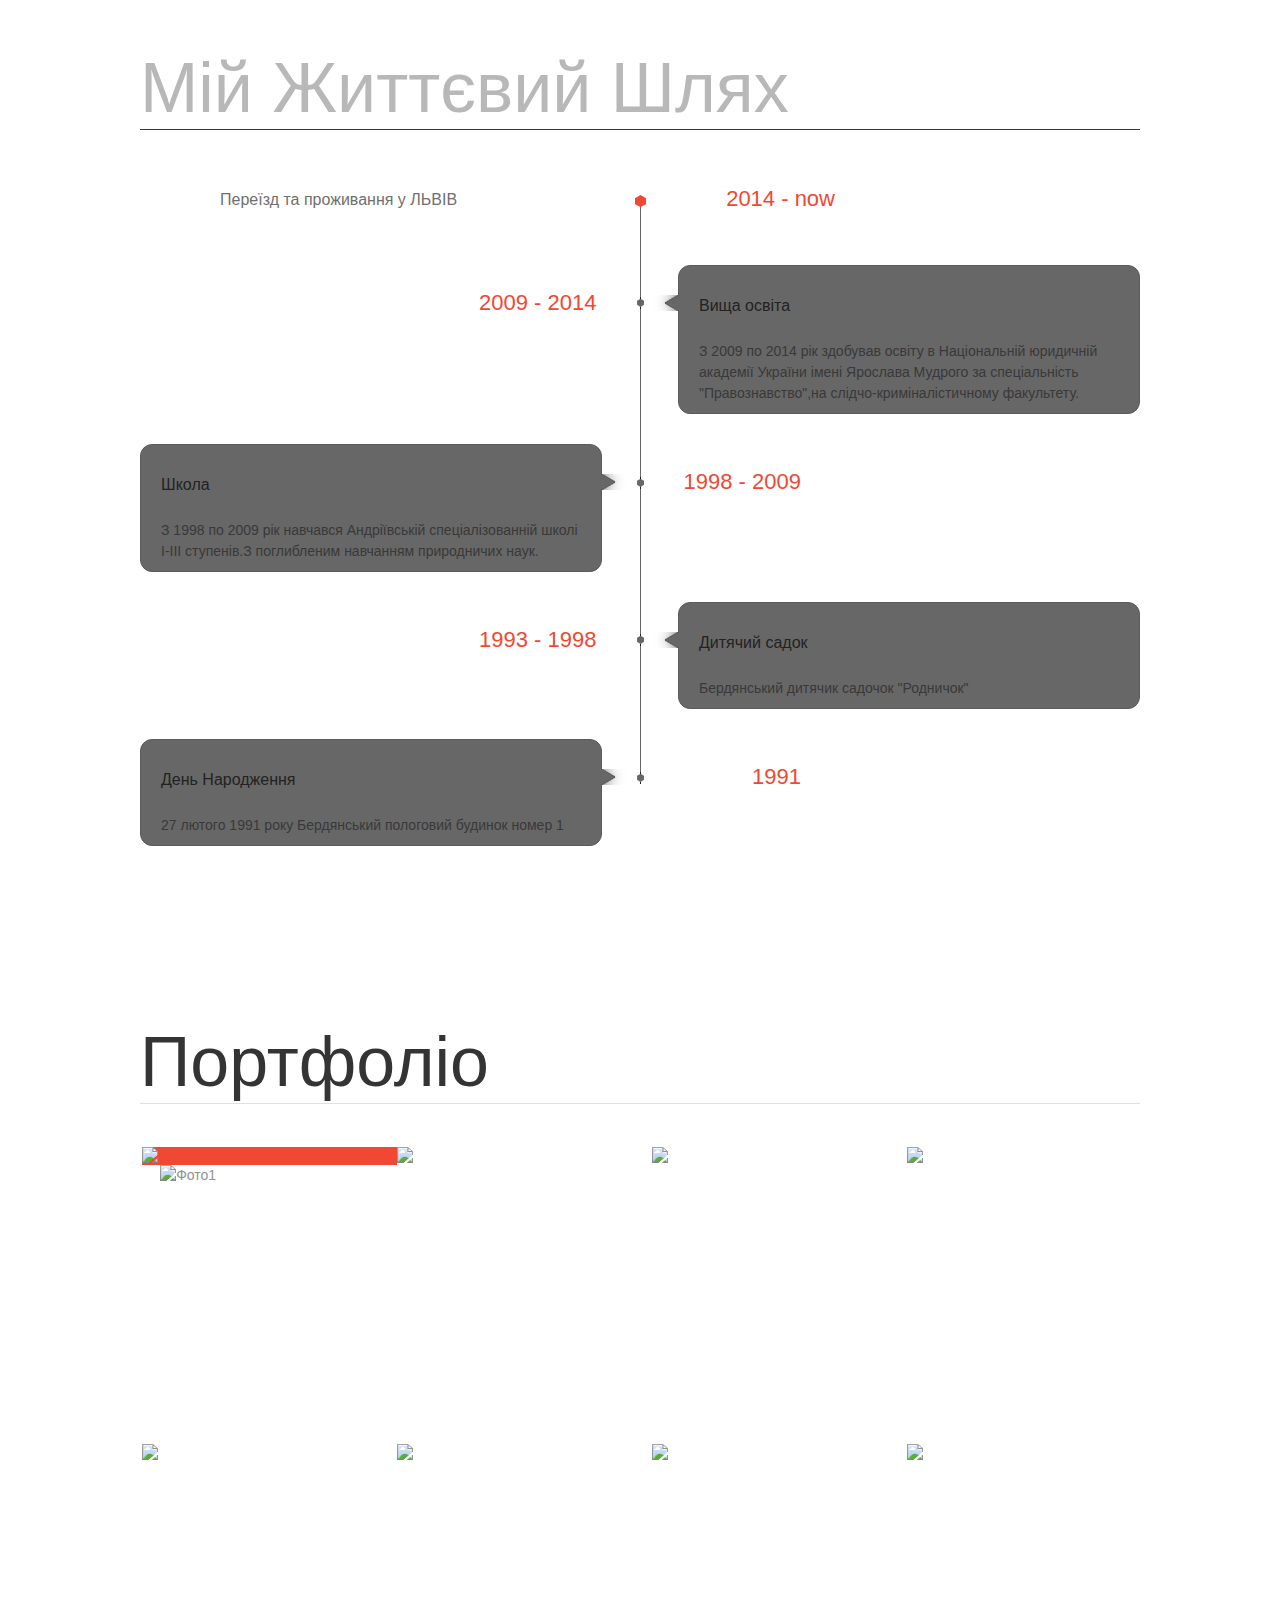
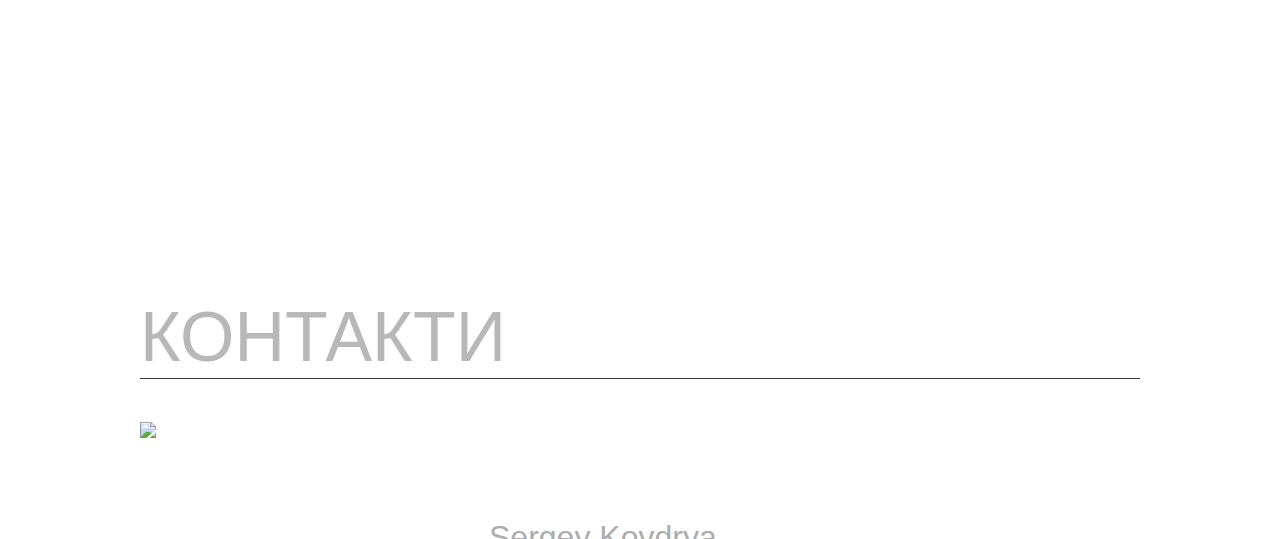
==== commit 42ccf80b: "add new file" ====
--- a/index.html
+++ b/index.html
@@ -1,313 +1,317 @@
-<!DOCTYPE HTML>
-<html>
-<head>
-    <link rel="shortcut icon" href="images/favicon.png" type="images/png">
-    <meta http-equiv="Content-Type" content="text/html; charset=utf-8"/>
-    <meta name="viewport" content="width=device-width, initial-scale = 1.0, user-scalable = no">
-    <title>Мій перший сайт</title>
-    <link rel="stylesheet" href="css/style.css" type="text/css" media="screen">
-    <link href="css/prettyPhoto.css" rel="stylesheet" type="text/css">
-    <link rel="stylesheet" href="css/normalize.css" type="text/css" media="screen">
-    <link rel="stylesheet" href="css/grid.css" type="text/css" media="screen">
-    <link href='http://fonts.googleapis.com/css?family=Open+Sans:400,700,800,300,300italic' rel='stylesheet' type='text/css'>
-    <script src="http://ajax.googleapis.com/ajax/libs/jquery/1.8.2/jquery.min.js"></script>
-    <script type="text/javascript" src="js/jquery.easing.1.3.js"></script>
-    <script type="text/javascript" src="js/jquery.prettyPhoto.js"></script>
-    <script type="text/javascript" src="js/jquery.tweet.js"></script>
-    <script src="js/jquery.sticky.js"></script>
-    <script type="text/javascript" src="js/js.js"></script>
-    <script type="text/javascript" src="js/jquery.stellar.min.js"></script>
-    <script type="text/javascript" src="js/waypoints.min.js"></script>
-    <!--[if lt IE 9]>
-    <script src="js/html5shiv.js"></script>
-    <script src="js/respond.src.js"></script>
-    <![endif]-->
-</head>
-<body>
-<div class="slide" id="slide1" data-slide="1" data-stellar-background-ratio="0.5">
-	<div class="effect_2">
-		<div class="container clearfix">
-
-			<div id="content" class="grid_12">
-				<div class="filtr_bg">
-					<div class="slogan">
-						<div class="left_bord"></div>
-						<div class="slogan_text">Мене Звати</div>
-						<div class="right_bord"></div>
-					</div>
-					<h1>Ковдря Сергій</h1>
-					<p>І це мій перший сайт</p>
-					<a class="button" title="" data-slide="2"></a>
-				</div>
-				<div class="clear"></div>
-			</div>
-		</div>
-		<div class="inset_shadow"></div>
-	</div>
-</div>
-
-
-<div class="menu">	
-	<div class="container clearfix">
-		
-		<div id="nav">
-			<a class="btn_dropdown" data-toggle="collapse" data-target=".nav-collapse_">Меню</a>
-			<ul class="navigation ph-line-nav">
-				<li data-slide="2">Про мене</li>
-				<li data-slide="8">Мій Шлях</li>
-				<li data-slide="10">Портфоліо</li>
-				<li data-slide="12">Контакти</li>
-				<div class="effect"></div>
-				<div class="clear"></div>
-			</ul>
-		</div>
-	
-	</div>
-</div>
-
-
-<div class="slide" id="slide2" data-slide="2" data-stellar-background-ratio="0.5">
-	<div class="container clearfix">
-		
-		<div id="content" class="grid_12">
-			<h2>Коротко про мене</h2>
-		</div>
-		<div class="clear"></div>
-		
-		<div id="content">
-			<div class="grid_8">
-				<h4>Біографія</h4>
-				<p>Народився 27 лютого 1991 року в сонячному і морському місті Бердянськ.З 3 років відвідував дитячий 
-				садочок "Родничок",так саме <em>"Відвідував"</em>-оскільки садочок знаходився недалеко від мого дому,а паркан там 
-				був не великий,то я з легкістю долав його і опинявся дома.) </p>
-				<p>Потім був ще один цікавий епізод в моєму житті-ШКОЛА.Саме там я зрозумів,що таке є ВИЩА МАТЕМАТИКА,ФІЗИКА і ХІМІЯ.Так саме ці предмети для мене були високими і недосяжними)
-				</p>
-			<p>Далі був Інститут,саме його я вважаю одним з ключевих моментів в моєму житті.Оскільки саме під час навчання в Харківській юридичній академії України ім.Ярослава Мудрого,я зрозумів,ЯК ТО Є СТУДЕНТСЬКЕ ЖИТТЯ.Оскільки саме Студенське Життя-є одним з етапів де формується людина,як ОСОБИСТІСТЬ,як частина суспільства.</p>
-			<p>Після закінченя переїхав до історичного центра України,і мабуть одного з НАЙГАРНІШИХ міст. Міста Лева.Так Саме в ньом я зараз і перебуваю.
-			</div>
-			<div class="grid_4 omega">
-				<h4>Персональна Інформація</h4>
-				<ul class="det_inf">
-					<li class="phone">(+38) 067 953 70 70</li>
-					<li class="address">м.Львів</li>
-					
-					<li class="pers_mail"><a href=mailto:kvdrja@gmail.com target="_blank">"kvdrja@gmail.com</a></li>
-					<li class="pers_site"><a href=http://kovdrja.github.io/MyFirstWebsite target="_blank">http://kovdrja.github.io/MyFirstWebsite</a></li>
-				</ul>
-			</div>
-			<div class="clear"></div>
-			
-		</div>
-		
-	</div>
-</div>
-
-
-
-
-
-
-
-
-
-
-
-<div class="slide" id="slide8" data-slide="8" data-stellar-background-ratio="0.5">
-	<div class="container clearfix">
-		
-		<div id="content" class="grid_12">
-			<h2><span>Мій Життєвий Шлях</span></h2>
-		</div>
-		<div class="clear"></div>
-		
-		<div id="content">
-			<div class="grid_12">
-				<div class="exhib_block">
-					<div class="exhib_line_center"></div>
-					<div class="exhib_date_top"> 2014 - now </div>
-					<p class="exhib_p_top">Переїзд та проживання у ЛЬВІВ</p>
-					
-					<div class="exhib_cont fright">
-						<div class="exhib_date_left">2009 - 2014</div>
-						<p>Вища освіта</p>
-						З 2009 по 2014 рік здобував освіту в Національній юридичній академії України імені Ярослава Мудрого за спеціальність "Правознавство",на слідчо-криміналістичному факультету.
-					</div>
-					<div class="clear"></div>
-					
-					<div class="exhib_cont fleft">
-						<div class="exhib_date_right">1998 - 2009</div>
-						<p>Школа</p>
-						З 1998 по 2009 рік навчався Андріївській спеціалізованній школі І-ІІІ ступенів.З поглибленим навчанням природничих наук.
-					</div>
-					<div class="clear"></div>
-					
-					<div class="exhib_cont fright">
-						<div class="exhib_date_left">1993 - 1998</div>
-						<p>Дитячий садок</p>
-						Бердянський дитячик садочок "Родничок"
-					</div>
-					<div class="clear"></div>
-					
-					<div class="exhib_cont fleft">
-						<div class="exhib_date_right">1991</div>
-						<p>День Народження</p>
-						27 лютого 1991 року Бердянський пологовий будинок номер 1
-					</div>
-					<div class="clear"></div>
-
-				</div>
-			</div>
-			<div class="clear"></div>
-		</div>
-	
-	</div>
-</div>
-
-
-
-
-
-
-
-
-
-
-<div class="slide" id="slide10" data-slide="10" data-stellar-background-ratio="0.5">
-	<div class="container clearfix">
-		
-		<div id="content" class="grid_12">
-			<h2><span>Портфоліо</span></h2>
-		</div>
-		<div class="clear"></div>
-		
-		<div id="contenet">
-			<div class="gallery-list">
-				<!-- portfolio_block -->
-				<div>
-					<div class="img_block">
-						<div class="hover_img">
-							<img class="img_block_bg" src="images/img_block_bg.png" />
-							<img class="portf_img" src="images/portfolio/1.jpg" alt="Фото1" />
-							<span class="portfolio_zoom"><a href="images/portfolio/full/1.jpg" rel="prettyPhoto[portfolio1]"></a></span>
-							<div class="item_description">
-								
-							</div>
-						</div>
-					</div>
-					<div class="img_block">
-						<div class="hover_img">
-							<img class="img_block_bg" src="images/img_block_bg.png" />
-							<img class="portf_img" src="images/portfolio/2.jpg" alt="" />
-							<span class="portfolio_zoom"><a href="images/portfolio/full/2.jpg" rel="prettyPhoto[portfolio1]"></a></span>
-						</div>
-					</div>
-					<div class="img_block">
-						<div class="hover_img">
-							<img class="img_block_bg" src="images/img_block_bg.png" />
-							<img class="portf_img" src="images/portfolio/3.jpg" alt="" />
-							<span class="portfolio_zoom"><a href="images/portfolio/full/3.jpg" rel="prettyPhoto[portfolio1]"></a></span>
-							
-						</div>
-					</div>
-					<div class="img_block">
-						<div class="hover_img">
-							<img class="img_block_bg" src="images/img_block_bg.png" />
-							<img class="portf_img" src="images/portfolio/4.jpg" alt="" />
-							<span class="portfolio_zoom"><a href="images/portfolio/full/4.jpg" rel="prettyPhoto[portfolio1]"></a></span>
-							
-						</div>
-					</div>
-					<div class="img_block">
-						<div class="hover_img">
-							<img class="img_block_bg" src="images/img_block_bg.png" />
-							<img class="portf_img" src="images/portfolio/5.jpg" alt="" />
-							<span class="portfolio_zoom"><a href="images/portfolio/full/5.jpg" rel="prettyPhoto[portfolio1]"></a></span>
-							
-						</div>
-					</div>
-					<div class="img_block">
-						<div class="hover_img">
-							<img class="img_block_bg" src="images/img_block_bg.png" />
-							<img class="portf_img" src="images/portfolio/6.jpg" alt="" />
-							<span class="portfolio_zoom"><a href="images/portfolio/full/6.jpg" rel="prettyPhoto[portfolio1]"></a></span>
-							
-						</div>
-					</div>
-					<div class="img_block">
-						<div class="hover_img">
-							<img class="img_block_bg" src="images/img_block_bg.png" />
-							<img class="portf_img" src="images/portfolio/7.jpg" alt="" />
-							<span class="portfolio_zoom"><a href="images/portfolio/full/7.jpg" rel="prettyPhoto[portfolio1]"></a></span>
-							
-						</div>
-					</div>
-					<div class="img_block">
-						<div class="hover_img">
-							<img class="img_block_bg" src="images/img_block_bg.png" />
-							<img class="portf_img" src="images/portfolio/8.jpg" alt="" />
-							<span class="portfolio_zoom"><a href="images/portfolio/full/8.jpg" rel="prettyPhoto[portfolio1]"></a></span>
-							<span class="portfolio_link"><a href="javascript:void(0);">ЗУ</a></span>
-							
-						</div>
-					</div>
-					
-					<div class="clear"></div>
-				</div>   
-				<!-- //portfolio_block -->   
-			</div>
-		</div>
-	
-	</div>
-</div>
-
-
-
-
-
-
-
-<div class="slide" id="slide12" data-slide="12" data-stellar-background-ratio="0.5">
-	<div class="container clearfix">
-		
-		<div id="content" class="grid_12">
-			<h2>КОНТАКТИ</h2>
-		</div>
-		<div class="clear"></div>
-		
-		<div class="grid_12">
-			<div class="client_foto">
-				<img src="images/foto_bg.png" />
-				<img class="foto" src="images/foto1.jpg" alt="" />
-			</div>
-			<h5>Sergey Kovdrya</h5>
-			<p>Ось такий мій перший сайт .Всім дякую за увагу.Також вибачаюсь,що не був присутнім на його презентаціі.</p>
-			<div class="socials">
-				<a class="soc1" href=mailto:kvdrja@gmail.com target="_blank"></a>
-				<a class="soc2" href=skype:sergkovdrya?call target="_blank"></a>
-				<a class="soc3" href=https://www.facebook.com/profile.php?id=100012177875945 target="_blank"></a>
-			</div>
-		</div>		
-		<div class="clear"></div>
-
-	</div>	
-</div>
-
-
-
-
-<div id="footer">
-	<div class="container clearfix">
-		<div class="copyright">Sergey Kovdrya 2016</div
-		<div id="back_top"><a class="button" title="" data-slide="1"></a></div>
-	</div>
-</div>
-
-
-</body>
-</html>
-
-
-
-
-
-
+<!DOCTYPE HTML>
+<html>
+<head>
+    <link rel="shortcut icon" href="images/favicon.png" type="images/png">
+	<meta http-equiv="Content-Type" content="text/html; charset=utf-8"/>
+	<meta name="viewport" content="width=device-width, initial-scale = 1.0, user-scalable = no">
+	<title>Мій перший сайт</title>
+	<link rel="stylesheet" href="css/style.css" type="text/css" media="screen">
+	<link href="css/prettyPhoto.css" rel="stylesheet" type="text/css" />
+	<link rel="stylesheet" href="css/normalize.css" type="text/css" media="screen">
+	<link rel="stylesheet" href="css/grid.css" type="text/css" media="screen">
+	<script src="https://ajax.googleapis.com/ajax/libs/jquery/1.8.2/jquery.min.js"></script>
+	<script type="text/javascript" src="js/jquery.easing.1.3.js"></script>
+	<script type="text/javascript" src="js/jquery.prettyPhoto.js"></script>
+	<script type="text/javascript" src="js/jquery.tweet.js"></script>
+	<script src="js/jquery.sticky.js"></script>
+	<script type="text/javascript" src="js/js.js"></script>
+	<script type="text/javascript" src="js/jquery.stellar.min.js"></script>
+	<script type="text/javascript" src="js/waypoints.min.js"></script>
+	
+	<!--[if lt IE 9]>
+		<script src="js/html5shiv.js"></script>
+		<script src="js/respond.src.js"></script>
+	<![endif]-->
+	
+</head>
+
+<body>
+
+
+<div class="slide" id="slide1" data-slide="1" data-stellar-background-ratio="0.5">
+	<div class="effect_2">
+		<div class="container clearfix">
+
+			<div id="content" class="grid_12">
+				<div class="filtr_bg">
+					<div class="slogan">
+						<div class="left_bord"></div>
+						<div class="slogan_text">Мене Звати</div>
+						<div class="right_bord"></div>
+					</div>
+					<h1>Ковдря Сергій</h1>
+					<p>І це мій перший сайт</p>
+					<a class="button" title="" data-slide="2"></a>
+				</div>
+				<div class="clear"></div>
+			</div>
+		</div>
+		<div class="inset_shadow"></div>
+	</div>
+</div>
+
+
+<div class="menu">	
+	<div class="container clearfix">
+		
+		<div id="nav">
+			<a class="btn_dropdown" data-toggle="collapse" data-target=".nav-collapse_">Меню</a>
+			<ul class="navigation ph-line-nav">
+				<li data-slide="2">Про мене</li>
+				<li data-slide="8">Мій Шлях</li>
+				<li data-slide="10">Портфоліо</li>
+				<li data-slide="12">Контакти</li>
+				<div class="effect"></div>
+				<div class="clear"></div>
+			</ul>
+		</div>
+	
+	</div>
+</div>
+
+
+<div class="slide" id="slide2" data-slide="2" data-stellar-background-ratio="0.5">
+	<div class="container clearfix">
+		
+		<div id="content" class="grid_12">
+			<h2>Коротко про мене</h2>
+		</div>
+		<div class="clear"></div>
+		
+		<div id="content">
+			<div class="grid_8">
+				<h4>Біографія</h4>
+				<p>Народився 27 лютого 1991 року в сонячному і морському місті Бердянськ.З 3 років відвідував дитячий 
+				садочок "Родничок",так саме <em>"Відвідував"</em>-оскільки садочок знаходився недалеко від мого дому,а паркан там 
+				був не великий,то я з легкістю долав його і опинявся дома.) </p>
+				<p>Потім був ще один цікавий епізод в моєму житті-ШКОЛА.Саме там я зрозумів,що таке є ВИЩА МАТЕМАТИКА,ФІЗИКА і ХІМІЯ.Так саме ці предмети для мене були високими і недосяжними)
+				</p>
+			<p>Далі був Інститут,саме його я вважаю одним з ключевих моментів в моєму житті.Оскільки саме під час навчання в Харківській юридичній академії України ім.Ярослава Мудрого,я зрозумів,ЯК ТО Є СТУДЕНТСЬКЕ ЖИТТЯ.Оскільки саме Студенське Життя-є одним з етапів де формується людина,як ОСОБИСТІСТЬ,як частина суспільства.</p>
+			<p>Після закінченя переїхав до історичного центра України,і мабуть одного з НАЙГАРНІШИХ міст. Міста Лева.Так Саме в ньом я зараз і перебуваю.
+			</div>
+			<div class="grid_4 omega">
+				<h4>Персональна Інформація</h4>
+				<ul class="det_inf">
+					<li class="phone">(+38) 067 953 70 70</li>
+					<li class="address">м.Львів</li>
+					
+					<li class="pers_mail"><a href=mailto:kvdrja@gmail.com target="_blank">"kvdrja@gmail.com</a></li>
+					<li class="pers_site"><a href=http://kovdrja.github.io/MyFirstWebsite target="_blank">http://kovdrja.github.io/MyFirstWebsite</a></li>
+				</ul>
+			</div>
+			<div class="clear"></div>
+			
+		</div>
+		
+	</div>
+</div>
+
+
+
+
+
+
+
+
+
+
+
+<div class="slide" id="slide8" data-slide="8" data-stellar-background-ratio="0.5">
+	<div class="container clearfix">
+		
+		<div id="content" class="grid_12">
+			<h2><span>Мій Життєвий Шлях</span></h2>
+		</div>
+		<div class="clear"></div>
+		
+		<div id="content">
+			<div class="grid_12">
+				<div class="exhib_block">
+					<div class="exhib_line_center"></div>
+					<div class="exhib_date_top"> 2014 - now </div>
+					<p class="exhib_p_top">Переїзд та проживання у ЛЬВІВ</p>
+					
+					<div class="exhib_cont fright">
+						<div class="exhib_date_left">2009 - 2014</div>
+						<p>Вища освіта</p>
+						З 2009 по 2014 рік здобував освіту в Національній юридичній академії України імені Ярослава Мудрого за спеціальність "Правознавство",на слідчо-криміналістичному факультету.
+					</div>
+					<div class="clear"></div>
+					
+					<div class="exhib_cont fleft">
+						<div class="exhib_date_right">1998 - 2009</div>
+						<p>Школа</p>
+						З 1998 по 2009 рік навчався Андріївській спеціалізованній школі І-ІІІ ступенів.З поглибленим навчанням природничих наук.
+					</div>
+					<div class="clear"></div>
+					
+					<div class="exhib_cont fright">
+						<div class="exhib_date_left">1993 - 1998</div>
+						<p>Дитячий садок</p>
+						Бердянський дитячик садочок "Родничок"
+					</div>
+					<div class="clear"></div>
+					
+					<div class="exhib_cont fleft">
+						<div class="exhib_date_right">1991</div>
+						<p>День Народження</p>
+						27 лютого 1991 року Бердянський пологовий будинок номер 1
+					</div>
+					<div class="clear"></div>
+
+				</div>
+			</div>
+			<div class="clear"></div>
+		</div>
+	
+	</div>
+</div>
+
+
+
+
+
+
+
+
+
+
+<div class="slide" id="slide10" data-slide="10" data-stellar-background-ratio="0.5">
+	<div class="container clearfix">
+		
+		<div id="content" class="grid_12">
+			<h2><span>Портфоліо</span></h2>
+		</div>
+		<div class="clear"></div>
+		
+		<div id="contenet">
+			<div class="gallery-list">
+				<!-- portfolio_block -->
+				<div>
+					<div class="img_block">
+						<div class="hover_img">
+							<img class="img_block_bg" src="images/img_block_bg.png" />
+							<img class="portf_img" src="images/portfolio/1.jpg" alt="Фото1" />
+							<span class="portfolio_zoom"><a href="images/portfolio/full/1.jpg" rel="prettyPhoto[portfolio1]"></a></span>
+							<div class="item_description">
+								
+							</div>
+						</div>
+					</div>
+					<div class="img_block">
+						<div class="hover_img">
+							<img class="img_block_bg" src="images/img_block_bg.png" />
+							<img class="portf_img" src="images/portfolio/2.jpg" alt="" />
+							<span class="portfolio_zoom"><a href="images/portfolio/full/2.jpg" rel="prettyPhoto[portfolio1]"></a></span>
+						</div>
+					</div>
+					<div class="img_block">
+						<div class="hover_img">
+							<img class="img_block_bg" src="images/img_block_bg.png" />
+							<img class="portf_img" src="images/portfolio/3.jpg" alt="" />
+							<span class="portfolio_zoom"><a href="images/portfolio/full/3.jpg" rel="prettyPhoto[portfolio1]"></a></span>
+							
+						</div>
+					</div>
+					<div class="img_block">
+						<div class="hover_img">
+							<img class="img_block_bg" src="images/img_block_bg.png" />
+							<img class="portf_img" src="images/portfolio/4.jpg" alt="" />
+							<span class="portfolio_zoom"><a href="images/portfolio/full/4.jpg" rel="prettyPhoto[portfolio1]"></a></span>
+							
+						</div>
+					</div>
+					<div class="img_block">
+						<div class="hover_img">
+							<img class="img_block_bg" src="images/img_block_bg.png" />
+							<img class="portf_img" src="images/portfolio/5.jpg" alt="" />
+							<span class="portfolio_zoom"><a href="images/portfolio/full/5.jpg" rel="prettyPhoto[portfolio1]"></a></span>
+							
+						</div>
+					</div>
+					<div class="img_block">
+						<div class="hover_img">
+							<img class="img_block_bg" src="images/img_block_bg.png" />
+							<img class="portf_img" src="images/portfolio/6.jpg" alt="" />
+							<span class="portfolio_zoom"><a href="images/portfolio/full/6.jpg" rel="prettyPhoto[portfolio1]"></a></span>
+							
+						</div>
+					</div>
+					<div class="img_block">
+						<div class="hover_img">
+							<img class="img_block_bg" src="images/img_block_bg.png" />
+							<img class="portf_img" src="images/portfolio/7.jpg" alt="" />
+							<span class="portfolio_zoom"><a href="images/portfolio/full/7.jpg" rel="prettyPhoto[portfolio1]"></a></span>
+							
+						</div>
+					</div>
+					<div class="img_block">
+						<div class="hover_img">
+							<img class="img_block_bg" src="images/img_block_bg.png" />
+							<img class="portf_img" src="images/portfolio/8.jpg" alt="" />
+							<span class="portfolio_zoom"><a href="images/portfolio/full/8.jpg" rel="prettyPhoto[portfolio1]"></a></span>
+							<span class="portfolio_link"><a href="javascript:void(0);">ЗУ</a></span>
+							
+						</div>
+					</div>
+					
+					<div class="clear"></div>
+				</div>   
+				<!-- //portfolio_block -->   
+			</div>
+		</div>
+	
+	</div>
+</div>
+
+
+
+
+
+
+
+<div class="slide" id="slide12" data-slide="12" data-stellar-background-ratio="0.5">
+	<div class="container clearfix">
+		
+		<div id="content" class="grid_12">
+			<h2>КОНТАКТИ</h2>
+		</div>
+		<div class="clear"></div>
+		
+		<div class="grid_12">
+			<div class="client_foto">
+				<img src="images/foto_bg.png" />
+				<img class="foto" src="images/foto1.jpg" alt="" />
+			</div>
+			<h5>Sergey Kovdrya</h5>
+			<p>Ось такий мій перший сайт .Всім дякую за увагу.Також вибачаюсь,що не був присутнім на його презентаціі.</p>
+			<div class="socials">
+				<a class="soc1" href=mailto:kvdrja@gmail.com target="_blank"></a>
+				<a class="soc2" href=skype:sergkovdrya?call target="_blank"></a>
+				<a class="soc3" href=https://www.facebook.com/profile.php?id=100012177875945 target="_blank"></a>
+			</div>
+		</div>		
+		<div class="clear"></div>
+
+	</div>	
+</div>
+
+
+
+
+<div id="footer">
+	<div class="container clearfix">
+		<div class="copyright">Sergey Kovdrya 2016</div
+		<div id="back_top"><a class="button" title="" data-slide="1"></a></div>
+	</div>
+</div>
+
+
+</body>
+</html>
+
+
+
+
+
+
